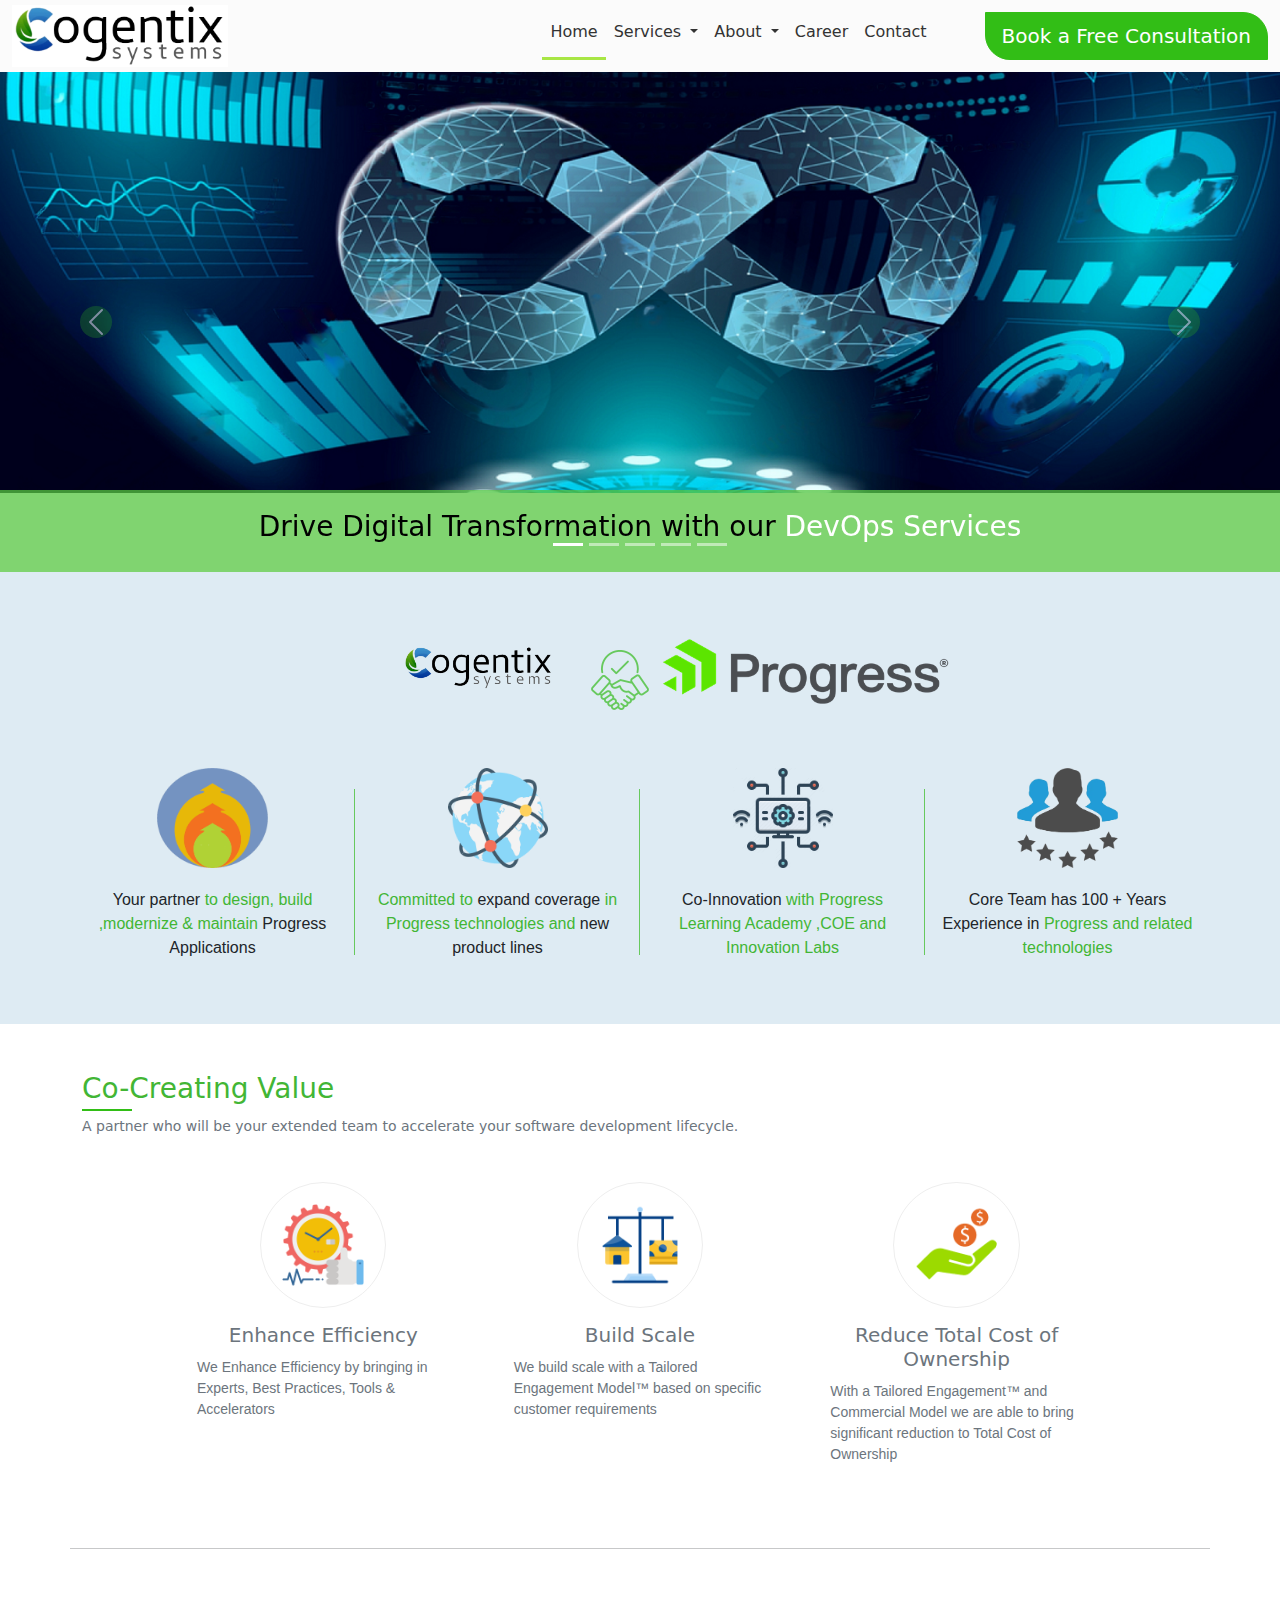
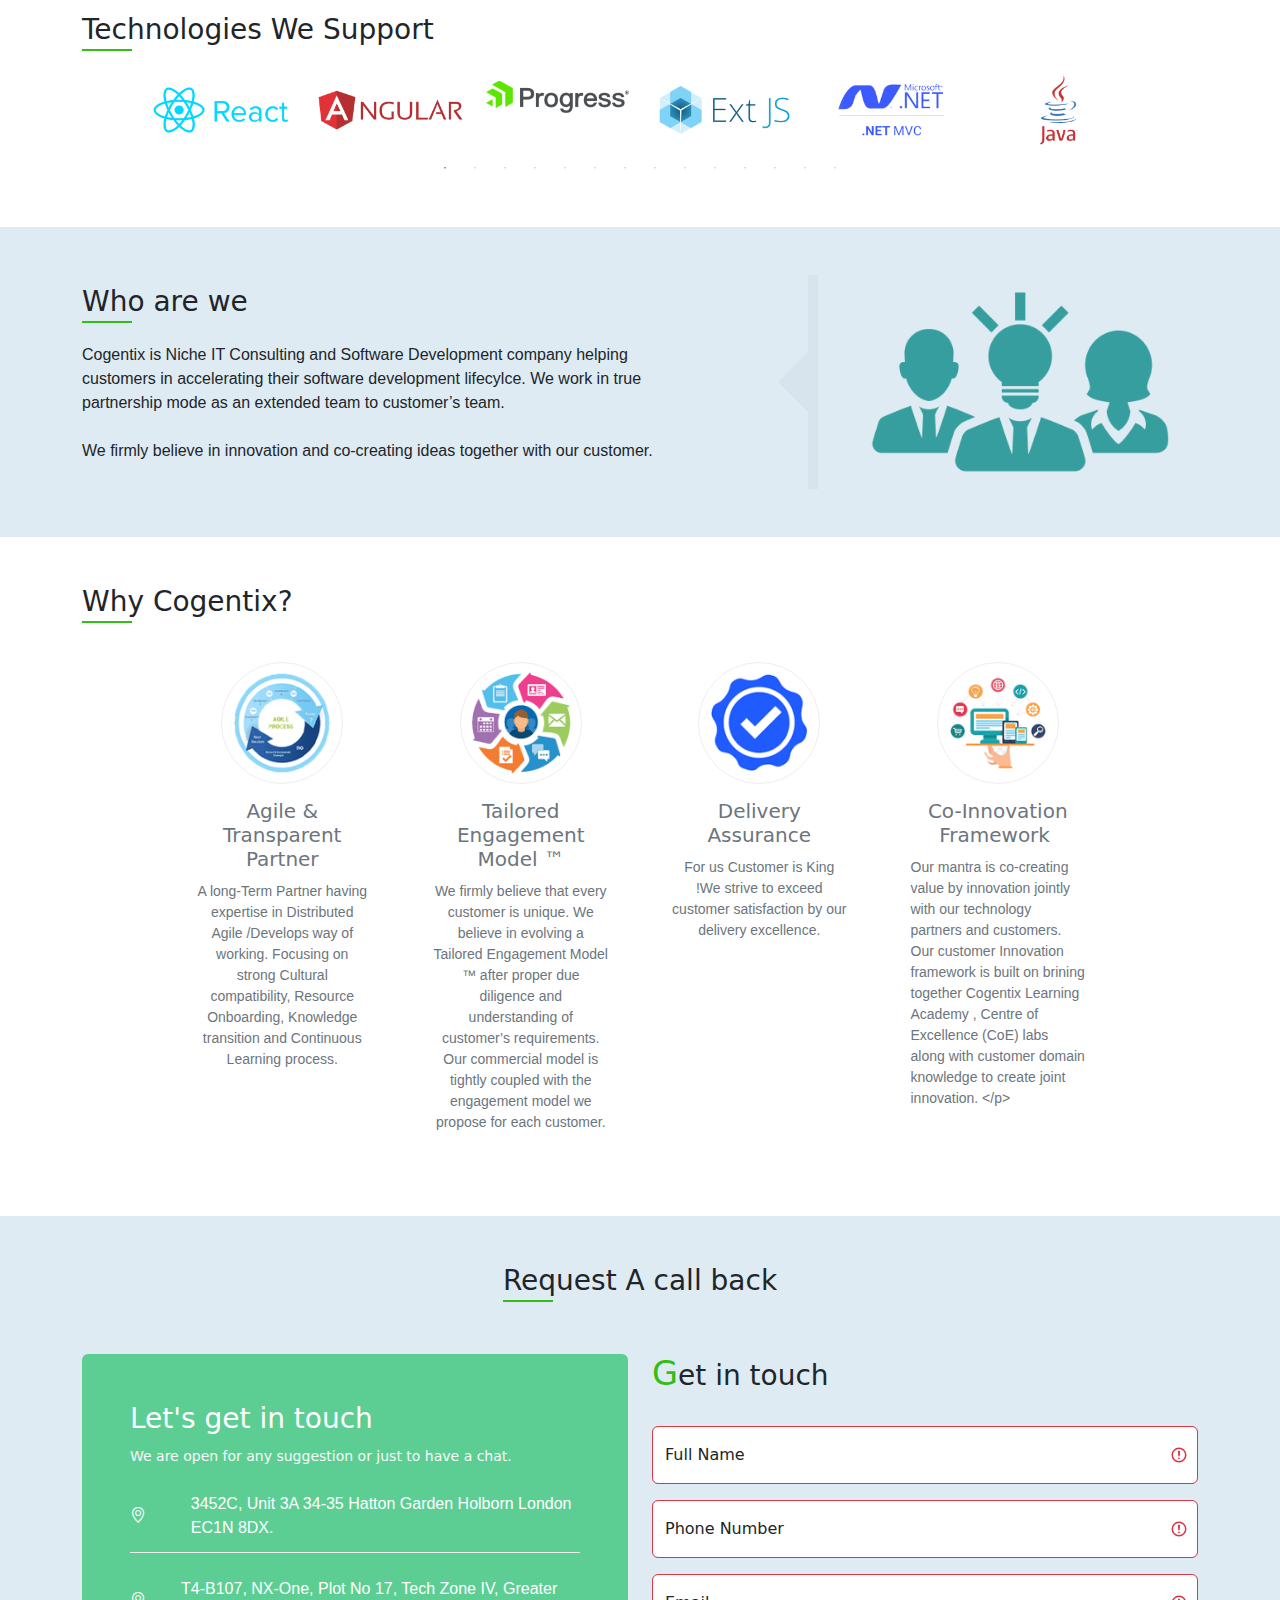
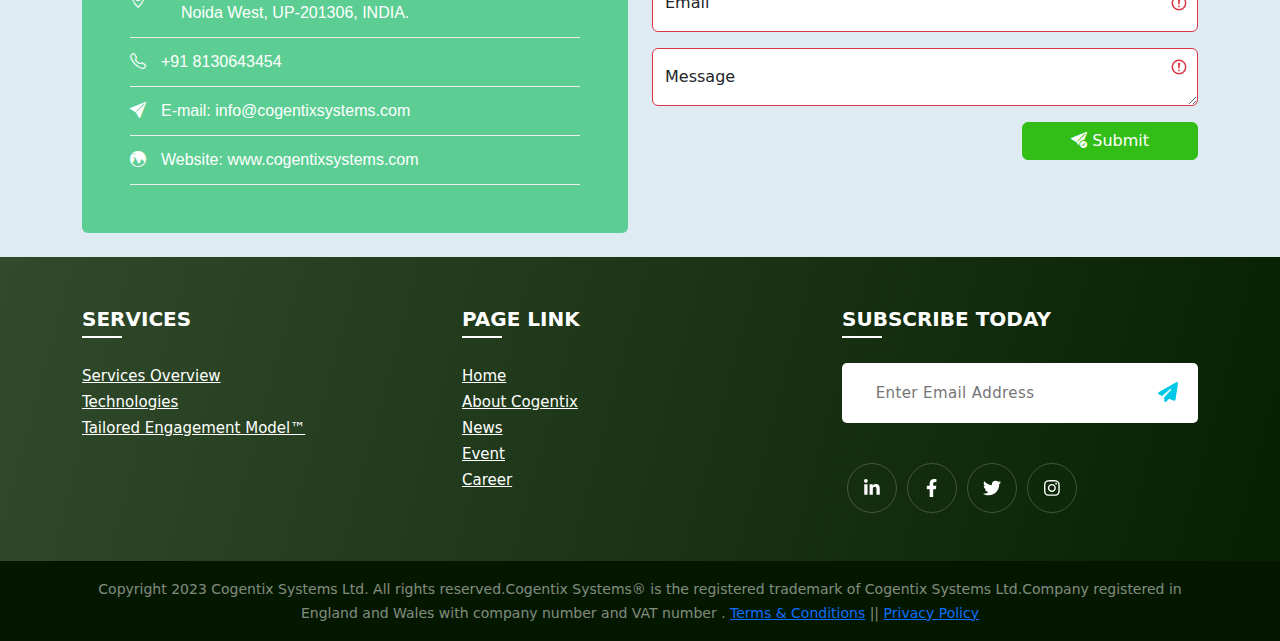
==== index.html @ 221a1fe3 "done" ====
<!DOCTYPE html>
<html lang="en">
  <head>
    <meta charset="UTF-8" />
    <meta name="viewport" content="width=device-width, initial-scale=1.0" />
    <meta property="og:locale" content="en_US" />
    <meta name="description" content="We are a leading software company specializing in providing cutting-edge solutions for businesses. Contact us today for innovative software development services.">
    <meta name="keywords" content="software company, software development, technology solutions, software solutions, software services">
    <meta name="keywords" content="We provides best services in Progress, react js, node js, Angular, Mongo Db, Sql Server, Ms Access, My Sql, Java, AWS, .net, Azure, Ext js, C# "/>
    <meta property="og:type" content="website" />
    <meta property="og:title" content="Web Design | Web Development | Outsourcing | Salesforce | New Delhi, India" />
    <meta property="og:description" content="We are a web design, web development, outsourcing company and Salesforce Administration and Development Services provider that continues to offer a comprehensive product line that includes E-business development, Web Designing, Offshore Outsourcing, Mobile Application Development, B2B Solutions, B2C Solutions, Software Development, E-commerce Solutions, Search Engine Optimization, E-marketing and Promotion Services and Software Consultancy." />
    <meta name="twitter:card" content="summary" />
    <meta name="twitter:description" content="We are a web design, web development, outsourcing company and Salesforce Administration and Development Services provider that continues to offer a comprehensive product line that includes E-business development, Web Designing, Offshore Outsourcing, Mobile Application Development, B2B Solutions, B2C Solutions, Software Development, E-commerce Solutions, Search Engine Optimization, E-marketing and Promotion Services and Software Consultancy." />
    <meta name="keywords" content="web application development"/>
    <meta name="keywords" content="web application development company"/>
    <meta name="keywords" content="digital consulting "/>
    <meta name="keywords" content="analytical consulting"/>
    <meta name="keywords" content="cloud development environments"/>
    <meta name="keywords" content="cloud app development"/>
    <meta name="keywords" content="application management lifecycle"/>
    <meta name="keywords" content="android app development company"/>
    <meta name="keywords" content="mobile app development company "/>
    <meta name="keywords" content="workforce management software"/>
    <meta name="keywords" content="ios app development"/>
    <link rel="icon" href="assets/images/C_logo.png" type="image/x-icon" />
    <link
      rel="stylesheet"
      type="text/css"
      href="assets/css/bootstrap.min.css"
    />
    <link
      rel="stylesheet"
      type="text/css"
      href="assets/css/sites_mainstyle.css"
    />
    <link
      rel="stylesheet"
      type="text/css"
      href="assets/css/bootstrap-icons.css"
    />
    <link rel="stylesheet" type="text/css" href="assets/css/all.min.css" />
    <link rel="stylesheet" type="text/css" href="assets/css/aos/aos.css" />

    <title>||Cogentix System||</title>
    <style>
      .nav-link {
        color: #333333 !important;
        border-bottom: 3px solid transparent;
      }
    </style>
  </head>
  
  <body>
    <div class="container-fluid">
      <div class="row">
        <div class="col-sm-12 p-0">
          <nav class="navbar navbar-expand-lg navbar-dark p-0 "
            style="background-color: #fbfbfb"
          >
            <div class="container-fluid">
              <a class="navbar-brand fw-bold" href="#">
                <img
                  class="logo-height"
                  src="./assets/images/logo.png"
                  alt=""
                />
              </a>
              <button
                class="navbar-toggler bg-secondary"
                type="button"
                data-bs-toggle="collapse"
                data-bs-target="#navbarSupportedContent"
                aria-controls="navbarSupportedContent"
                aria-expanded="false"
                aria-label="Toggle navigation"
              >
                <span class="navbar-toggler-icon"></span>
              </button>
              <div class="collapse navbar-collapse" id="navbarSupportedContent">
                <ul class="navbar-nav ms-auto mb-2 mb-lg-0">
                  <li class="nav-item">
                    <a class="nav-link active" aria-current="page" href="index.html"
                      >Home</a
                    >
                  </li>
                 
                  <li class="nav-item dropdown">
                    <a
                      class="nav-link dropdown-toggle"
                      href="#"
                      role="button"
                      data-bs-toggle="dropdown"
                      aria-expanded="false"
                    >
                      Services
                    </a>
                    <ul class="dropdown-menu dropdown-menu-end">
                      <li><a class="dropdown-item" href="services-overview.html">Services Overview </a></li>
                      <li>
                        <a class="dropdown-item" href="services-technologies.html">Technologies</a>
                      </li>
                      <li>
                        <a class="dropdown-item" href="services-tailored_Model.html">Tailored Engagement Model™</a>
                      </li>
                    </ul>
                  </li>
				   <li class="nav-item dropdown">
                    <a
                      class="nav-link dropdown-toggle"
                      href="#"
                      role="button"
                      data-bs-toggle="dropdown"
                      aria-expanded="false"
                    >
                      About
                    </a>
                    <ul class="dropdown-menu dropdown-menu-end">
                      <li><a class="dropdown-item" href="about-cogentix.html">About Cogentix</a></li>
                      <li>
                        <a class="dropdown-item" href="about-news.html">News</a>
                      </li>
                      <li>
                        <a class="dropdown-item" href="about-events.html">Events</a>
                      </li>
                    </ul>
                  </li>
                  <li class="nav-item" hidden>
                    <a class="nav-link" href="resources.html">Resources</a>
                  </li>
				   <li class="nav-item">
                    <a class="nav-link" href="career.html">Career</a>
                  </li>
                  <li class="nav-item">
                    <a class="nav-link" href="contact.html">Contact</a>
                  </li>
                  <li class="nav-item">
                    <a class="btn btn-success ml-50 btn-lg btn-radius" href="book_free_consultancy.html"
                      >Book a Free Consultation</a
                    >
                  </li>
                </ul>
              </div>
            </div>
          </nav>
        </div>
      </div>
      <div class="row">
        <div class="col-sm-12 p-0">
          <div id="demo" class="carousel slide" data-bs-ride="carousel">
            <!-- Indicators/dots -->
            <div class="carousel-indicators">
              <button
                type="button"
                data-bs-target="#demo"
                data-bs-slide-to="0"
                class="active"
              ></button>
              <button
                type="button"
                data-bs-target="#demo"
                data-bs-slide-to="1"
              ></button>
              <button
                type="button"
                data-bs-target="#demo"
                data-bs-slide-to="2"
              ></button>
              <button
                type="button"
                data-bs-target="#demo"
                data-bs-slide-to="3"
              ></button>
              <button
                type="button"
                data-bs-target="#demo"
                data-bs-slide-to="4"
              ></button>
            </div>

            <!-- The slideshow/carousel -->
            <div class="carousel-inner">
              <div class="carousel-item active">
                <img
                  src="assets/images/sld/devops.png"
                  alt="Los Angeles"
                  class="d-block"
                  style="width: 100%"
                />
                <div class="carousel-caption">
                  <h3>
                    Drive Digital Transformation with our
                    <span class="p-color"> DevOps Services</span>
                  </h3>
                </div>
              </div>
              <div class="carousel-item">
                <img
                  src="assets/images/sld/progres_banner.png"
                  alt="Chicago"
                  class="d-block"
                  style="width: 100%"
                />
                <div class="carousel-caption">
                  <h3>
                    Transform Progress Openedge Landscape with our ​
                    <span class="p-color"> Deep Expertise</span>
                  </h3>
                </div>
              </div>
              <div class="carousel-item">
                <img
                  src="assets/images/sld/Modernization.png"
                  alt="New York"
                  class="d-block"
                  style="width: 100%"
                />
                <div class="carousel-caption">
                  <h3>
                    Modernize your Software Application with our ​
                    <span class="p-color"> 4R Framework</span>
                  </h3>
                </div>
              </div>
              <div class="carousel-item">
                <img
                  src="assets/images/sld/cloud_banner.png"
                  alt="New York"
                  class="d-block"
                  style="width: 100%"
                />
                <div class="carousel-caption">
                  <h3>
                  Accelerate your  Cloud ​
                    <span class="p-color"> Transition & Adoption </span>
                  </h3>
                </div>
              </div>
              <div class="carousel-item">
                <img
                  src="assets/images/sld/data_actionable.png"
                  alt="New York"
                  class="d-block"
                  style="width: 100%"
                />
                <div class="carousel-caption">
                  <h3>
                    Transform your data into 
                    <span class="p-color"> ​Actionable Insights</span>
                  </h3>
                </div>
              </div>
            </div>

            <!-- Left and right controls/icons -->
            <button
              class="carousel-control-prev"
              type="button"
              data-bs-target="#demo"
              data-bs-slide="prev"
            >
              <span class="carousel-control-prev-icon"></span>
            </button>
            <button
              class="carousel-control-next"
              type="button"
              data-bs-target="#demo"
              data-bs-slide="next"
            >
              <span class="carousel-control-next-icon"></span>
            </button>
          </div>
        </div>
      </div>
        <div class="row" style="background-color: #deebf3;">
          <div class="col-sm-12">
            <div class="container">
              <div class="row py-5">
                <div class="col-lg-6 col-sm-10 m-auto ">
                  <div class="progress-section">
                    <div>
                      <img src="assets/images/c-logo.png" height="80px" alt="c-logo">
                    </div>
                    <div>
                      <img class="hand-s" src="assets/images/hand.png" height="60px" alt="c-logo">
                    </div>
                    <div>
                      <img src="assets/images/progress.png" height="100px" alt="c-logo">
                    </div>
                  </div>
                </div>
                <div class="col-sm-12 m-auto pt-5">
                  <div class="row">
                    <div class="col-lg-3 col-sm-12 bord-rig">
                      <div class="boxs-p">
                        <img src="assets/images/adopting.png" height="100px" alt="adp">
                        <p>
						Your partner <span>to design, build ,modernize & maintain</span> Progress Applications
                        </p>
                      </div>
                    </div>
                    <div class="col-lg-3 col-sm-12 bord-rig">
                      <div class="boxs-p">
                        <img src="assets/images/expandcoverage.png" height="100px" alt="adp">
                        <p>
						<span>Committed to</span> expand coverage <span>in Progress technologies and</span> new product lines
						

                        </p>
                      </div>
                    </div>
                    <div class="col-lg-3 col-sm-12 bord-rig">
                      <div class="boxs-p">
                        <img src="assets/images/digitalofferings.png" height="100px" alt="adp">						
                        <p>						
						Co-Innovation <span>with Progress Learning Academy ,COE and Innovation Labs</span>
					  
                        </p>
                      </div>
                    </div>
                    <div class="col-lg-3 col-sm-12">
                      <div class="boxs-p">
                        <img src="assets/images/Core Team.png" height="100px" alt="adp">
                        <p>
						Core Team has 100 + Years Experience  in <span> Progress and related technologies</span>
                        </p>
                      </div>
                    </div>
                  </div>
                </div>
              </div>
            </div>
          </div>
        </div>

      <div class="row">
        <div class="col-sm-12 p-0">
          <div class="container">
            <div class="row">
              <div class="col-sm-12">
                <div class="overlay-text1">
                    <div class="row">
                        <div class="col-sm-12">
                          <h3 class="heading-style pt-5" style="color:#42b635;">Co-Creating Value</h3>
                          <small class="text-secondary">A partner who will be your extended team to accelerate  your software development lifecycle.</small>
                            <h3 class="text-center py-5 text-secondary d-none">
                              <span class="heading-style"> A partner who will be your extended team to accelerate  your software development lifecycle. <br>
                               <p style="color:#42b635;"> Co-Creating Value</p> </span></h3>
                        </div>
                        <div class="col-lg-10 col-sm-10 m-auto pt-4">
                            <div class="row">
                                <div class="col-lg-4 col-sm-12">
                                    <div class="boxes">
                                        <img src="assets/images/EnhanceEfficiency.png" alt="">
                                        <h4>Enhance Efficiency</h4>
                                        <p>We Enhance Efficiency by bringing in Experts, Best Practices, Tools & Accelerators​</p>
                                    </div>
                                </div>
                                <div class="col-lg-4 col-sm-12">
                                    <div class="boxes">
                                        <img src="assets/images/Build-Scale.png" alt="">
                                        <h4>Build Scale</h4>
                                        <p>We build scale with a Tailored Engagement Model™ based on specific customer requirements​</p>
                                    </div>
                                </div>
                                <div class="col-lg-4 col-sm-12">
                                    <div class="boxes">
                                        <img src="assets/images/ReduceTotalCostOwnership.png" alt="">
                                        <h4>Reduce Total Cost of Ownership</h4>
                                        <p>With a Tailored Engagement™ and Commercial Model we are able to bring significant reduction to Total Cost of Ownership​</p>
                                    </div>
                                </div>
                            </div>
                        </div>
                    </div>
                </div>
              </div>
            </div>
          </div>
        </div>
      </div>
	  
      <div class="row" >
        <div class="col-sm-12 p-0">
          <div class="container py-5">
            <div class="row">
                <hr/>
              <div class="col-lg-12 col-sm-12 pt-5">
			    <h3 class="mb-4"><span class="heading-style">Technologies We Support</span></h3>
                 <div class="slider">
                              <img src="assets/images/reactjs_logo.png" />
                              <img src="assets/images/angular_logo.png" />
                              <img src="assets/images/progress.png" />
                              <img src="assets/images/ext.png" />
                              <img src="assets/images/net.png" />
                              <img src="assets/images/java1.png" />
                              <img src="assets/images/azure.png" />
                              <img src="assets/images/aws.png" />
                              <img src="assets/images/nodejs (1).png" />
                              <img src="assets/images/MongoDB (1).png" />
                              <img src="assets/images/Mysql1.png" />
                              <img src="assets/images/netcore.png" />
                              <img src="assets/images/ms-sql.png" />
                              <img src="assets/images/oracle.png" />
                          </div>
              </div>
              <div class="col-lg-12 col-sm-12 m-auto" hidden>
                <h3 class="mb-4"><span class="heading-style">Our Services</span></h3>
                <img src="assets/images/our-services.PNG" width="100%" alt="">
              </div>
			  
			  
			  
			  
            </div>
        </div>
        </div>
      </div>

      <div class="row" style="background-color: #deebf3;">
        <div class="col-sm-12 p-0">
          <div class="container py-5">
            <div class="row">
                <div class="col-lg-4 col-sm-12 order-last">
                    <img src="assets/images/whoweare.png" width="100%" alt="Wh- we are">
                </div>
              <div class="col-lg-8 col-sm-12 ">
                <div class="whoweare-content">
                    <h3 class="mb-4"><span class="heading-style">Who are we </span></h3>
                    <div class="row">
                      <div class="col-xl-10 col-lg-10 col-md-10 col-sm-10">
                        <p>Cogentix is Niche IT Consulting and Software Development company helping customers in accelerating their software 
                          development lifecylce. We work in true partnership mode as an extended team to customer’s team.​
                                        <br/><br/>
                                        We firmly believe in innovation and co-creating ideas together with our customer.</p>
                      </div>
                    </div>
                    
                </div>
              </div>
              
            </div>
        </div>
        </div>
      </div>

      <div class="row py-5">
        <div class="col-sm-12">
          <div class="container">
            <div class="row">
              <div class="col-lg-12 col-sm-12 m-auto">
                <h3 class="mb-4"><span class="heading-style">Why Cogentix?</span></h3>
        
        
         <div class="col-lg-10 col-sm-10 m-auto">
                            <div class="row">
                                <div class="col-lg-3 col-sm-12">
                                    <div class="boxes_why">
                                        <img src="assets/images/why-agile.png" alt="">
                                        <h4>Agile & Transparent Partner</h4>
                                        <p class="text-center">A long-Term Partner having expertise in  Distributed Agile /Develops way of working. Focusing on  strong Cultural compatibility, Resource Onboarding, Knowledge transition  and Continuous Learning process.</p>
                                    </div>
                                </div>
                                <div class="col-lg-3 col-sm-12">
                                    <div class="boxes_why">
                                        <img src="assets/images/why-trailed.png" alt="">
                                        <h4>Tailored Engagement Model ™</h4>
                                        <p class="text-center">We firmly believe that every customer is unique. We believe in evolving a Tailored Engagement Model ™ after proper due diligence  and  understanding of customer’s requirements. Our commercial model is tightly coupled with the  engagement model we propose for each customer.​</p>
                                    </div>
                                </div>
                                <div class="col-lg-3 col-sm-12">
                                    <div class="boxes_why">
                                        <img src="assets/images/why-delivery.png" alt="">
                                        <h4>Delivery Assurance​</h4>
                                        <p class="text-center">For us Customer is King !We strive to exceed customer satisfaction by our delivery excellence.
                    </p>
                                    </div>
                                </div>
                 <div class="col-lg-3 col-sm-12">
                                    <div class="boxes_why">
                                        <img src="assets/images/why-flexible.png" alt="">
                                        <h4>Co-Innovation Framework ​</h4>
                                        <p>Our mantra is co-creating value by innovation jointly with our technology partners and customers.  Our customer Innovation  framework is built on brining together Cogentix Learning Academy , Centre of  Excellence (CoE) labs  along with customer domain knowledge to create joint innovation.​ <​/p>
                                    </div>
                                </div>
                            </div>
                        </div>
              </div>
            </div>
          </div>
        </div>
        
        
      </div>
	 
	  
      <div class="row" style="background-color: #deebf3;" hidden> 
        <div class="col-sm-12 p-0">
          <div class="container py-5">
            <div class="row">
                <div class="col-sm-12">
                    <h3 class="text-center  mb-5"><span class="heading-style">What Clients Says<span></span></h3>
                </div>
              <div class="col-lg-10 col-sm-12 m-auto">
                    <div class="client-sy-left">
                        <div class="card bg-light shadow mb-4">
                            <div class="card-body">
                            <div class="client-sy-left-content">
                                <p class="mb-0 text-secondary">Congentics system greatest strengths versus other solutions I’ve used is its simplicity and ease of customization, which lets companies create the perfect workflow for their unique situations. Their inventory system is very robust and easy to use and will recommend this to every medium to small scale organization. <br/><br/>
                                    <span class="text-secondary" style="font-size: 20px;">Founder, Navbhu Cares</span>
                                </p>
                                
                                <img src="assets/images/NavbhucareAvatar.jpeg" alt="">
                            </div>
                        </div>
                        </div>
                    </div>
                    <div class="client-sy-right">
                        <div class="card shadow mb-4">
                            <div class="card-body">
                            <div class="client-sy-right-content">
                                <p class="mb-0 text-secondary">Your understanding, knowledge of the entire software development lifecycle and the proactiveness that you showed in helping us get our project completed on time was very impressive and most importantly within budget and time. I have no hesitation in recommending Congentics system to future clients for their requirements. <br/><br/>
                                    <span class="text-secondary" style="font-size: 20px;">CEO, Ask Systems</span>
                                </p>
                                
                                <img src="assets/images/AskmeAvatar.jpeg" alt="">
                            </div>
                        </div>
                    </div>
                    </div>
                    <div class="client-sy-left">
                        <div class="card bg-light shadow mb-4">
                            <div class="card-body">
                            <div class="client-sy-left-content">
                                <p class="mb-0 text-secondary">We have been very impressed with the flexibility and dedication that has shown towards our assignment. The communication between both the teams was exceptional considering the difference in geographies and time. They helped us avoid any errors and delays and made the working experience memorable. <br/><br/>
                                    <span class="text-secondary" style="font-size: 20px;">MD, Famo Interiors</span>
                                </p>
                                
                                <img src="assets/images/famoInteriorsAvatar.png" alt="">
                            </div>
                        </div>
                        </div>
                    </div>
              </div>
              
            </div>
        </div>
        </div>
      </div>

     
 <div class="row" style="background-color: #deebf3;">
          <div class="col-sm-12 p-0">
            <div class="container">
              <div class="row">
                <div class="col-sm-12 py-5">
                  <h3 class="text-center">
                    <span class="heading-style"> Request A call back</span>
                  </h3>
                </div>
                <div class="col-lg-6 col-sm-6  mb-4">
                  <div class="p-5" style="background-color: #5cce93;border-radius: 6px;color: #fff;">
                  <h3>Let's get in touch</h3>
                  <small class="text-light">We are open for any suggestion or just to have a chat.</small>
                  <div class="text-content pt-4">
                    <div class="text-icon" style="width: 55px;"> <i title="London Address" class="bi bi-geo-alt"></i></div>
                    <div>
                        <p class="mb-0" title="London Address">3452C, Unit 3A 34-35 Hatton Garden Holborn London EC1N 8DX. </p>
                    </div>
                </div>
				<div class="text-content pt-4">
                    <div class="text-icon" style="width: 55px;"> <i title="India Address" class="bi bi-geo-alt"></i></div>
                    <div>
                        <p class="mb-0" title="India Address">T4-B107, NX-One, Plot No 17, Tech Zone IV, Greater Noida West, UP-201306, INDIA. </p>
                    </div>
                </div>
                <div class="text-content">
                  <div class="text-icon"> <i class="bi bi-telephone"></i> </div>
                  <div>
                      <p class="mb-0">+91 8130643454</p>
                  </div>
              </div>
              <div class="text-content">
                <div class="text-icon"> <i class="bi bi-send-fill"></i> </div>
                <div>
                    <p class="mb-0">E-mail: info@cogentixsystems.com</p>
                </div>
            </div>
            <div class="text-content">
              <div class="text-icon"> 
                <i class="bi bi-globe-central-south-asia"></i> </div>
              <div>
                  <p class="mb-0">Website: www.cogentixsystems.com</p>
              </div>
          </div>
                </div>
              </div>
                <div class="col-lg-6 col-sm-6 pb-5">
                  <h3 class="header-style pb-4">Get in touch</h3>
                  <form   class="was-validated" action= "send-mail.php" method= "POST"> 
                    <div class="form-floating mb-3" id="divThankyou" hidden>
                      <b> Thankyou for submitting details</b>
                    </div>
                    
                    <div class="form-floating mb-3" id="divFullname">
                      <input type="text" class="form-control" id="fullname" placeholder="Enter Full Name" name="fullname" required>
                      <label for="fullname">Full Name</label>
                    </div>

                    <div class="form-floating mb-3 mt-3" id="divPhone">
                      <input type="number" class="form-control" id="phoneno" placeholder="Enter Phone Number" name="phoneno" required>
                      <label for="phoneno">Phone Number</label>
                    </div>

                    <div class="form-floating mb-3 mt-3" id="divEmail">
                      <input type="text" class="form-control" id="email" placeholder="Enter email" name="email" required>
                      <label for="email">Email</label>
                    </div>
                    
                    <div class="form-floating mt-3 mb-3"  id="divMessage">
                      <textarea  class="form-control" rows="5" id="message" placeholder="Enter Message" name="message" required></textarea>
                      <label for="message">Message</label>
                    </div>
                    <div class="form-floating mt-3 mb-3" id="divSubmit">
                      <button onclick="hide()" class="btn btn-success px-5 float-end"> <i class="bi bi-send-check-fill"></i> Submit</button>
                    </div>
                  </form>
                </div>              
              </div>
                </div>
                </div>
                </div>
            
            
                <div class="row bg-secondary">
                  <div class="col-sm-12 p-0">
                  <div class="footer">
                          <div class="container">     
                              <div class="row">                       
                                  <div class="col-lg-4 col-sm-4 col-xs-12">
                                      <div class="single_footer">
                                          <h4>Services</h4>
                                          <ul>
                                            <li><a href="services-overview.html">Services Overview </a></li>
                                            <li>
                                              <a href="services-technologies.html">Technologies</a>
                                            </li>
                                            <li>
                                              <a href="services-tailored_Model.html">Tailored Engagement Model™</a>
                                            </li>
                                              
                                          </ul>
                                      </div>
                                  </div>
                                  <div class="col-md-4 col-sm-4 col-xs-12">
                                      <div class="single_footer single_footer_address">
                                          <h4>Page Link</h4>
                                          <ul>
                                              <li><a href="index.html">Home</a></li>
                                              <li><a href="about-cogentix.html">About Cogentix</a></li>
                                              <li><a href="about-news.html">News</a></li>
                                              <li><a href="about-events.html">Event</a></li>
											   <li><a href="career.html">Career</a></li>
                                          </ul>
                                      </div>
                                  </div>
                                  <div class="col-md-4 col-sm-4 col-xs-12">
                                      <div class="single_footer single_footer_address">
                                          <h4>Subscribe today</h4>
                                          <div class="signup_form">                           
                                              <form action="#" class="subscribe">
                                                  <input type="text" class="subscribe__input" placeholder="Enter Email Address"/>
                                                  <button type="button" class="subscribe__btn"><i class="fas fa-paper-plane"></i></button>
                                              </form>
                                          </div>
                                      </div>
                                      <div class="social_profile">
                                          <ul>
                                               <li><a href="https://www.linkedin.com/in/cogentix-systems-21a073281/" target=”_blank”><i class="fab fa-linkedin-in"></i></a></li>
                                              <li><a href="https://www.facebook.com/CogentixSystems/" target=”_blank”><i class="fab fa-facebook-f"></i></a></li>
                                              <li><a href="https://twitter.com/cogentixsystems/" target=”_blank”><i class="fab fa-twitter"></i></a></li>                                            
                                              <li><a href="https://www.instagram.com/cogentixsystems/" target=”_blank”><i class="fab fa-instagram"></i></a></li>
                                          </ul>
                                      </div>                          
                                  </div>       
                                </div>        
                          </div>                        
                          <div class="row mx-0 mt-5" style="background-color: #041800;">
                            <div class="col-sm-12 p-0">
                              <div class="container">
                                <div class="row">
                                  <div class="col-sm-12 py-3 text-white-50 text-center">
                                    <small>
                                      Copyright 2023 Cogentix Systems Ltd. All rights reserved.​Cogentix Systems® is the registered trademark of Cogentix Systems Ltd.​Company registered in England and Wales with company number ​and VAT number .​ <a href="term&condition.html">Terms & Conditions</a> || <a href="privacy_policy.html">Privacy Policy</a> 
                                    </small>
                                  </div>
                                </div>
                              </div>
                            </div>
                          </div>
                      </div>
                    </div>
                   </div>
                
    </div>
    <!-- All SCripts  -->
    <script type="text/javascript" src="assets/js/jquery.min.js"></script>
    <script
      type="text/javascript"
      src="https://cdnjs.cloudflare.com/ajax/libs/jquery/3.6.0/jquery.min.js"
    ></script>
    <script type="text/javascript" src="assets/js/bootstrap.min.js"></script>
    <script type="text/javascript" src="assets/js/all.min.js"></script>
    <script type="text/javascript" src="assets/css/aos/aos.js"></script>
    <script type="text/javascript" src="assets/js/slick.js"></script>
    <script type="text/javascript">
      $(document).ready(function () {
        $(window).scroll(function () {
          if ($(this).scrollTop() > 300) {
            $(".navbar").addClass("fixed-top shadow");
            $(".logo-height").addClass("logo-height-scroll")
          } else {
            $(".navbar").removeClass("fixed-top shadow");
            $(".logo-height").removeClass("logo-height-scroll")
          }
        });
      });
    </script>
    <script type="text/javascript">
      $(document).ready(function () {
              // jQuery(function ($){
                                  
                  $(" nav ul a")
                  .click(function (e) {
                      var link = $(this);
  
                      var item = link.parent("li");
  
                      if (item.hasClass("active")) {
                          item.addClass("active").children("a").removeClass("active");
                      } else {
                          item.addClass("active").children("a").addClass("active");
                      }
  
                      if (item.children("ul").length > 0) {
                          var href = link.attr("href");
                          link.attr("href", "#");
                          setTimeout(function () {
                              link.attr("href", href);
                          }, 300);
                          e.preventDefault();
                      }
                  })
                  .each(function () {
                      var link = $(this);
                      if (link.get(0).href === location.href) {
                          link.addClass("active").parents("li").addClass("active");
                          return false;
                      }
                  });
  
                 
                  
          });
     
  </script>

  <script>
    jQuery(document).ready(function($) {
      $('.slider').slick({
        dots: true,
        infinite: true,
        speed: 500,
        slidesToShow: 6,
        slidesToScroll: 1,
        autoplay: true,
        autoplaySpeed: 2000,
        arrows: true,
        responsive: [{
          breakpoint: 600,
          settings: {
            slidesToShow: 2,
            slidesToScroll: 1
          }
        },
        {
           breakpoint: 400,
           settings: {
              arrows: false,
              slidesToShow: 1,
              slidesToScroll: 1
           }
        }]
    });
});

  </script>
    <!-- HOME SLIDER  -->
  </body>
</html>
---- assets/css/sites_mainstyle.css ----
/* Top Navbar CSS  */
.p-color{
    color: #fff !important; 
}
.nav-link {
    color: #333333 !important;
    border-bottom: 3px solid transparent;
  }
  /* .navbar-nav .nav-link.active, .navbar-nav .show>.nav-link {
    color: #a8e645 !important;
    border-bottom: 3px solid;
} */
.nav-link:focus, .nav-link:hover {
  color: #a8e645 !important;
}
  .dropend .dropdown-toggle {
    color: salmon !;
    margin-left: 1em;
  }
  .dropdown-item:hover {
    background-color: #32be16;
    color: #7aff8c;
  }
  .dropdown .dropdown-menu {
    display: none;
  }
  .dropdown:hover > .dropdown-menu,
  .dropend:hover > .dropdown-menu {
    display: block;
    margin-top: 0.125em;
    margin-left: 0.125em;
  }
  .logo-height{
    height: 62px;
  }
  .logo-height-scroll{
    height: 60px;
  }
  .ml-50{
    margin-left: 50px;
  }
  .btn-success{
    background-color: #32be16;
    border-color: #32be16;
  }
  .btn-success :hover{
    background-color: #2dac14;
    border-color: #32be16;
  }
  .btn-radius{
    border-radius: 0px 25px;
  }
  .carousel-item {
    height: 500px;
}
.dropdown-item.active, .dropdown-item:active {
  background-color: #a8e645;
}
.carousel-item img{
  object-fit: cover;
}
  @media screen and (min-width: 769px) {
    .dropend:hover > .dropdown-menu {
      position: absolute;
      top: 0;
      left: 100%;
    }
    .dropend .dropdown-toggle {
      margin-left: 0.5em;
    }
    
  }
  .heading-style{
    position: relative;
  }
.heading-style::before{
    display: block;
    content: "";
    height: 2px;
    width: 50px;
    background-color: #32be16;
    position: absolute;
    bottom: -5px;
    left: 0px;
}
  /* SLIDER CSS  */
  .carousel-caption {
    position: absolute;
    right: 0%;
    bottom: 0rem;
    left: 0%;
    padding-top: 1.25rem;
    padding-bottom: 1.25rem;
    color: #000000;
    text-align: center;
    background-color: rgb(86 197 64 / 75%);
}
.carousel-control-next-icon, .carousel-control-prev-icon {
    background-color: rgba(50, 190, 22, 0.5);
    border-radius: 50px;
}
.overlay-text:before {
    position: absolute;
    content: '01';
    opacity: 0.03;
    font-size: 200px;
    left: 100px;
}

.overlay-text {
    position: relative;
}
.boxes {
    padding: 20px;
    transition: .3s ease-in-out;
    margin-bottom: 15px;
    min-height: 323px;
    width: 100%;
    text-align: center;
}
.boxes img{
    border: 1px solid #eee;
    border-radius: 50%;
    width: 50%;
    padding: 5px;
    margin: auto;
}
.boxes h4{
    color: #6c757d;
    text-align: center;
    margin-bottom: 10px;
    font-size: 20px;
    margin-top: 15px;
}
.boxes p{
    color: #6c757d;
    text-align: left;
    margin-bottom: 0px;
    font-size: 14px;
}
.boxes:hover{
    box-shadow: 0px 0px 20px 4px #ededed;
    border-radius: 12px;
    transition: .3s ease-in-out;
    transform: scale(1.05);
}
.boxes:hover img{
    background-color: #c4ffbc;
}
.boxes:hover h4{
    color: #2dac14;
}
.boxes:hover p{
    color: #252525;
}

.boxes_why {
    padding: 20px;
    transition: .3s ease-in-out;
    margin-bottom: 15px;
    min-height: 323px;
    width: 100%;
    text-align: center;
}
.boxes_why img{
    border: 1px solid #eee;
    border-radius: 50%;
    width: 70%;
    padding: 5px;
    margin: auto;
}
.boxes_why h4{
    color: #6c757d;
    text-align: center;
    margin-bottom: 10px;
    font-size: 20px;
    margin-top: 15px;
}
.boxes_why p{
    color: #6c757d;
    text-align: left;
    margin-bottom: 0px;
    font-size: 14px;
}
.boxes_why:hover{
    box-shadow: 0px 0px 20px 4px #ededed;
    border-radius: 12px;
    transition: .3s ease-in-out;
    transform: scale(1.05);
}
.boxes_why:hover img{
    background-color: #c4ffbc;
}
.boxes_why:hover h4{
    color: #2dac14;
}
.boxes_why:hover p{
    color: #252525;
}

.whoweare-content{
    display: flex;
    justify-content: center;
    align-items: left;
    height: 100%;
    flex-direction: column;
    border-right: 10px solid #d7e4ed;
    position:relative;
}
.whoweare-content:before {
  position: absolute;
  content: "";
  border-left: 30px solid #ff000000;
  border-right: 30px solid #d7e4ed;
  border-top: 30px solid #ffff0000;
  border-bottom: 30px solid #00800000;
  right: 0px;
}
.service-box-height{
    min-height: 50px !important;
    border-radius: 4px !important;
}
.client-sy-left{
    float: left;
    width: 80%;
    transition: .3s ease-in-out;
}
.client-sy-right{
    float: right;
    width: 80%;
    transition: .3s ease-in-out;
}
.client-sy-right:hover, .client-sy-left:hover{
    transition: .3s ease-in-out;
    transform: scale(1.05);
}
.client-sy-left-content{
    display: flex;
    justify-content: space-around;
    flex-direction: row;
    align-items: center;
}
.client-sy-left-content img{
    width: 80px;
    height: 80px;
    border-radius: 50%;
    box-shadow: 0px 4px 0px #32be16;
    margin-left: 25px;
}
.client-sy-right-content{
    display: flex;
    justify-content: space-around;
    flex-direction: row;
}
.client-sy-right-content img{
    width: 80px;
    height: 80px;
    border-radius: 50%;
    box-shadow: 0px 4px 0px #32be16;
    margin-left: 25px;
}
@media (max-width:767px){
    .ml-50{
        margin-left: 0px;
      }
      .carousel-caption {
        background-color: rgb(86 197 64 / 80%);
    }
    .order-last {
        order: revert !important;
    }
    .client-sy-left, .client-sy-right{
        float: left;
        width: 100%;
    }

.carousel-item {
    height: 350px;
    position:relative;
    width: 100%;
}
.carousel-item img{
  width: 100%;
  object-fit:cover;
  height: 350px;
}
}



/*  Team Starts */
.team-members {
	transform: rotate(-45deg);
}
.team-members li > div {
	float: left;
	width: 20%;
}

.team-members li:nth-child(2) > div:first-child {
	margin-left: 20%;
}

.team-members li:last-child > div:first-child {
	margin-left: 40%;
}

.member-details > div {
	background-color: #ddd;
	margin: 5px;
}
.member-details img {
	transform: rotate(45deg) translate(0, 15px) scale(1.2);
	display: block;
	width: 100%;
	height: 100%;
}

/* hover content - style */
.member-details > div {
	position: relative;
	overflow: hidden;
}

.member-info {
	position: absolute;
	top: 50%;
	transform: rotate(45deg) translate(-12px, 15px);
	left: 0;
	right: 0;
	z-index: 2;
	text-align: center;
}

.member-info h3,
.member-info p {
	margin: 0;
	color: #fff;
	position: relative;
	opacity: 0;
	visibility: hidden;
}

.member-info h3 {
	text-transform: uppercase;
	font-size: 14px;
	font-weight: 400;
	top: -100px;
}

.member-info p {
	font-weight: 300;
	font-size: 12px;
	bottom: -150px;
}

.member-details > div:after {
	content: '';
	background-image: linear-gradient(45deg, rgba(228, 82, 69, .8) 50%, transparent 50%);
	position: absolute;
	top: 0;
	bottom: 0;
	left: 0;
	right: 0;
	z-index: 1;
	opacity: 0;
	visibility: hidden;
}

/* hover content - onhover */
.member-details *,
.member-details > div:after {
	cursor: pointer;
	transition: all .4s ease;
}

.member-details:hover *,
.member-details:hover > div:after {
	opacity: 1;
	visibility: visible;
}

.member-details:hover .member-info h3 {
	top: 0;
}

.member-details:hover .member-info p {
	bottom: 0;
}

/* Team overview */
.team-overview {
	padding-right: 15px;
}
.team-overview h2 {
	text-transform: uppercase;
	font-size: 22px;
	font-weight: 700;
	margin-bottom: 5px;
}

.team-overview > a {
	margin-bottom: 30px;
	display: block;
}

.team-overview > a:before {
	content: '';
	width: 10px;
	height: 2px;
	position: relative;
	top: -3px;
	margin-right: 5px;
	background-color: #ccc;
	display: inline-block;
}


/* For centering elements - optional - Can use table,tablecell instead */
.flex-center {
	display: flex;
	flex-direction: row;
	justify-content: center;
	align-items: center;
}

.flex-center > div:first-child {
	order: 2;
}

/* RESPONSIVE */
@media only screen and (max-width : 992px) {
	.sm-no-flex {
		display: block;
	}
	.sm-no-float {
		float: none !important;
	}
	.sm-text-center {
		text-align: center;
	}
}

@media only screen and (max-width : 550px) {
	.team-members li {
		text-align: center;
	}
	.team-members li > div {
		float: none;
		display: inline-block;
		width: 30%;
		margin: 0 !important;
	}
	.team-members {
		transform: rotate(0);
	}
	.member-details img {
		transform: rotate(0) translate(0, 0);
	}
	.team-overview {
		padding: 15px;
	}
	
}

@media only screen and (max-width : 399px) {
	.team-members li > div {
		width: 48%;
	}
}

/* extra */
.copyright {
	text-align: center;
	margin-top: 30px;
	font-size: 1.6rem;
	background-color: #eee;
}
.copyright a {
	display: inline-block;
	padding: 10px 2px;
}
.upwork {
	color: #37a000;
}
.upwork:after {
	content: '/';
	margin-left: 10px;
}
.fiverr {
	color: #1dbf73;
}
.progress-section{
  display: flex;
  justify-content: space-around;
  align-items: center;
}
.bord-rig {
  height: 100%;
  position: relative;
  z-index: 1;
}
.bord-rig:before {
  content: "";
  position: absolute;
  right: 0px;
  top: 10%;
  height: 80%;
  width: 1px;
  border-right: 1px solid #67c95d;
}
.boxs-p {
  text-align: center;
  margin-bottom: 15px;
}
.boxs-p img {
  margin-bottom: 20px;
  transition: .3s ease-in-out;
}
.boxs-p:hover img {
  box-shadow: 0px 0px 4px 0px #333;
  border-radius: 50px;
  transition: .3s ease-in-out;
    transform: scale(1.05);
}
.boxs-p p span{
  color: #42b635;
}
.boxs-p:hover p {
  color: #67c95d;
  transition: .3s ease-in-out;
}
.header-style::first-letter{
  color: #32be16;
  font-size: 120%;
}
.page-header-st{
  background: url(../images/page-header-bg.jpg);
  width: 100%;
  height: 200px;
  object-fit: cover;
  background-size: cover;
  opacity: 0.6;
  display: flex;
  justify-content: flex-start;
  align-items: center;  
}
li.active {
  color: #a8e645 !important;
  border-bottom: 3px solid;
}
@media (max-width:767px) {
  .progress-section{
    flex-direction: column;
  }
 
  .bord-rig {
    width: 100%;
  }
}
/* FOOTER  */
@media (max-width:450px){
  .progress-section{
   text-align: center;
  }
  .progress-section img{
    width: 100%;
    height: auto;
  }
  .overlay-text:before {
    left: 0px;
}
.logo-height {
  height: 50px;
}
.hand-s{
  height:60px !important;
  margin-top: 20px;
}
}
section {
  padding: 60px 0;
 /* min-height: 100vh;*/
}
.footer {
  background: linear-gradient(105deg,#314a2c ,#052000);
  padding-top: 50px;
  padding-bottom: 0px;
}
/*END FOOTER SOCIAL DESIGN*/
/* .single_footer{} */
@media only screen and (max-width:768px) { 
.single_footer{margin-bottom:30px;}
}
.hand-s{
  margin-top: 20px;
}
.single_footer h4 {
color: #fff;
margin-top: 0;
margin-bottom: 25px;
font-weight: 700;
text-transform: uppercase;
font-size: 20px;
}
.single_footer h4::after {
content: "";
display: block;
height: 2px;
width: 40px;
background: #fff;
margin-top: 5px;
}
.single_footer p{color:#fff;}
.single_footer ul {
margin: 0;
padding: 0;
list-style: none;
}
.single_footer ul li a {
color: #fff;
-webkit-transition: all 0.3s ease 0s;
transition: all 0.3s ease 0s;
line-height: 26px;
font-size: 15px;
text-transform: capitalize;
}
.single_footer ul li a:hover { color: #7aff8c; }

.single_footer_address ul li{color:#fff;}
.single_footer_address ul li span {
font-weight: 400;
color: #fff;
line-height: 28px;
}
.contact_social ul {
list-style: outside none none;
margin: 0;
padding: 0;
}

/*START NEWSLETTER CSS*/
.subscribe {
display: block;
position: relative;
margin-top: 15px;
width: 100%;
}
.subscribe__input {
background-color: #fff;
border: medium none;
border-radius: 5px;
color: #333;
display: block;
font-size: 15px;
font-weight: 500;
height: 60px;
letter-spacing: 0.4px;
margin: 0;
padding: 0 150px 0 20px;
text-align: center;
text-transform: capitalize;
width: 100%;
}
@media only screen and (max-width:768px) { 
.subscribe__input{padding: 0 50px 0 20px;}
}

.subscribe__btn {
background-color: transparent;
border-radius: 0 25px 25px 0;
color: #01c7e9;
cursor: pointer;
display: block;
font-size: 20px;
height: 60px;
position: absolute;
right: 0;
top: 0;
width: 60px;
}
.subscribe__btn i{transition: all 0.3s ease 0s;}
@media only screen and (max-width:768px) { 
.subscribe__btn{right:0px;}
}

.subscribe__btn:hover i{
color:#ff3666;
}
button {
padding: 0;
border: none;
background-color: transparent;
-webkit-border-radius: 0;
border-radius: 0;
}
/*END NEWSLETTER CSS*/

/*START SOCIAL PROFILE CSS*/
.social_profile {margin-top:40px;}
.social_profile ul{
list-style: outside none none;
margin: 0;
padding: 0;
}
.social_profile ul li{float:left;}
.social_profile ul li a {
text-align: center;
border: 0px;
text-transform: uppercase;
transition: all 0.3s ease 0s;
margin: 0px 5px;
font-size: 18px;
color: #fff;
border-radius: 30px;
width: 50px;
height: 50px;
line-height: 50px;
display: block;
border: 1px solid rgba(255,255,255,0.2);
}
@media only screen and (max-width:768px) { 
.social_profile ul li a{margin-right:10px;margin-bottom:10px;}
}
@media only screen and (max-width:480px) { 
.social_profile ul li a{
width:40px;
height:40px;
line-height:40px;
}
}
.social_profile ul li a:hover{
background:#7aff8c;
border: 1px solid #7aff8c;
color:#fff;
border:0px;
}
/*END SOCIAL PROFILE CSS*/
.copyright {
margin-top: 20px;
padding-top: 20px;
color:#fff;
font-size: 15px;
border-top: 1px solid rgba(255,255,255,0.4);
text-align: center;
}
.copyright a{color:#01c7e9;transition: all 0.2s ease 0s;}
.copyright a:hover{color:#ff3666;}

.text-content{
  display: flex;
    justify-content: flex-start;
    flex-direction: row;
    border-bottom: 1px solid #eee;
    align-items: center;
    gap: 15px;
    padding: 12px 0px 12px 0px;
}
.text-content h3{
  color: #32be16;
}




.slider {
  max-width: 1000px;
  margin: 0 auto;
}
.slick-slide {
  margin: 0 5px;
}
.slick-list {
  margin: 0px -5px 0px -5px;
}
button.slick-next, button.slick-next:hover {
  position: absolute;
  top: 41%;
  right: 54px;
  width: 47px;
  height: 75px;
  background-image: url("http://maggiesadler.com/wp-content/uploads/2015/10/left-right-arrow.png");
  background-size: 95px;
}
button.slick-prev, button.slick-prev:hover {
  position: absolute;
  top: 41%;
  left: 15px;
  z-index: 1;
  width: 47px;
  height: 75px;
  background-image: url("http://maggiesadler.com/wp-content/uploads/2015/10/left-right-arrow.png");
  background-size: 95px;
      background-position-x: right;
}
.slick-prev:before, .slick-next:before {
  font-size: 70px;
  color: #EA8496;
  line-height: inherit;
  font-weight: bold;
}
.slider img {
  height: auto;
}

/* Slick Slider Styles -- Provided by https://kenwheeler.github.io/slick/ */
/* Slider */
.slick-slider
{
    position: relative;

    display: block;

    -moz-box-sizing: border-box;
         box-sizing: border-box;

    -webkit-user-select: none;
       -moz-user-select: none;
        -ms-user-select: none;
            user-select: none;

    -webkit-touch-callout: none;
    -khtml-user-select: none;
    -ms-touch-action: pan-y;
        touch-action: pan-y;
    -webkit-tap-highlight-color: transparent;
}

.slick-list
{
    position: relative;

    display: block;
    overflow: hidden;

    margin: 0;
    padding: 0;
}
.slick-list:focus
{
    outline: none;
}
.slick-list.dragging
{
    cursor: pointer;
    cursor: hand;
}

.slick-slider .slick-track,
.slick-slider .slick-list
{
    -webkit-transform: translate3d(0, 0, 0);
       -moz-transform: translate3d(0, 0, 0);
        -ms-transform: translate3d(0, 0, 0);
         -o-transform: translate3d(0, 0, 0);
            transform: translate3d(0, 0, 0);
}

.slick-track
{
    position: relative;
    top: 0;
    left: 0;

    display: block;
}
.slick-track:before,
.slick-track:after
{
    display: table;

    content: '';
}
.slick-track:after
{
    clear: both;
}
.slick-loading .slick-track
{
    visibility: hidden;
}

.slick-slide
{
    display: none;
    float: left;

    height: 100%;
    min-height: 1px;
}
[dir='rtl'] .slick-slide
{
    float: right;
}
.slick-slide img
{
    display: block;
}
.slick-slide.slick-loading img
{
    display: none;
}
.slick-slide.dragging img
{
    pointer-events: none;
}
.slick-initialized .slick-slide
{
    display: block;
}
.slick-loading .slick-slide
{
    visibility: hidden;
}
.slick-vertical .slick-slide
{
    display: block;

    height: auto;

    border: 1px solid transparent;
}
.slick-arrow.slick-hidden {
    display: none;
}

/* Slider */
.slick-loading .slick-list
{
    background: #fff url('http://maggiesadler.com/wp-content/uploads/2015/10/ajax-loader.gif') center center no-repeat;
}

/* Icons */
@font-face
{
    font-family: 'slick';
    font-weight: normal;
    font-style: normal;

    src: url('file:///C:/Users/msadler/Desktop/slick-1.5.7/slick/fonts/slick.eot');
    src: url('file:///C:/Users/msadler/Desktop/slick-1.5.7/slick/fonts/slick.eot?#iefix') format('embedded-opentype'), url('file:///C:/Users/msadler/Desktop/slick-1.5.7/slick/fonts/slick.woff') format('woff'), url('file:///C:/Users/msadler/Desktop/slick-1.5.7/slick/fonts/slick.ttf') format('truetype'), url('file:///C:/Users/msadler/Desktop/slick-1.5.7/slick/fonts/slick.svg#slick') format('svg');
}
/* Arrows */
.slick-prev,
.slick-next
{
    font-size: 0;
    line-height: 0;

    position: absolute;
    top: 50%;

    display: block;

    width: 20px;
    height: 20px;
    margin-top: -10px;
    padding: 0;

    cursor: pointer;

    color: transparent;
    border: none;
    outline: none;
    background: transparent;
}
.slick-prev:hover,
.slick-prev:focus,
.slick-next:hover,
.slick-next:focus
{
    color: transparent;
    outline: none;
    background: transparent;
}
.slick-prev:hover:before,
.slick-prev:focus:before,
.slick-next:hover:before,
.slick-next:focus:before
{
    opacity: 1;
}
.slick-prev.slick-disabled:before,
.slick-next.slick-disabled:before
{
    opacity: .25;
}

.slick-prev:before,
.slick-next:before
{
    font-family: 'slick';
    font-size: 20px;
    line-height: 1;

    opacity: .75;
    color: white;

    -webkit-font-smoothing: antialiased;
    -moz-osx-font-smoothing: grayscale;
}

.slick-prev
{
    left: -25px;
}
[dir='rtl'] .slick-prev
{
    right: -25px;
    left: auto;
}
.slick-prev:before
{
    content: '';
}
[dir='rtl'] .slick-prev:before
{
    content: '';
    font-weight: bold;
    font-size: 20px;
}

.slick-next
{
    right: -25px;
}
[dir='rtl'] .slick-next
{
    right: auto;
    left: -25px;
}
.slick-next:before
{
    content: '';
}
[dir='rtl'] .slick-next:before
{
    content: '';
}

/* Dots */
.slick-slider
{
    margin-bottom: 30px;
}

.slick-dots
{
    position: absolute;
    bottom: -45px;

    display: block;

    width: 100%;
    padding: 0;

    list-style: none;

    text-align: center;
}
.slick-dots li
{
    position: relative;

    display: inline-block;

    width: 20px;
    height: 20px;
    margin: 0 5px;
    padding: 0;

    cursor: pointer;
}
.slick-dots li button
{
    font-size: 0;
    line-height: 0;

    display: block;

    width: 20px;
    height: 20px;
    padding: 5px;

    cursor: pointer;

    color: transparent;
    border: 0;
    outline: none;
    background: transparent;
}
.slick-dots li button:hover,
.slick-dots li button:focus
{
    outline: none;
}
.slick-dots li button:hover:before,
.slick-dots li button:focus:before
{
    opacity: 1;
}
.slick-dots li button:before
{
    font-family: 'slick';
    font-size: 6px;
    line-height: 20px;

    position: absolute;
    top: 0;
    left: 0;

    width: 20px;
    height: 20px;

    content: '•';
    text-align: center;

    opacity: .25;
    color: black;

    -webkit-font-smoothing: antialiased;
    -moz-osx-font-smoothing: grayscale;
}
.slick-dots li.slick-active button:before
{
    opacity: .75;
    color: black;
}


/* calender  */

@import url('https://fonts.googleapis.com/css2?family=IBM+Plex+Sans:wght@100;200;300;400;500;600;700&display=swap');

:root {
    --calendar-bg-color: #262829;
    --calendar-font-color: #FFF;
    --weekdays-border-bottom-color: #404040;
    --calendar-date-hover-color: #505050;
    --calendar-current-date-color: #6fa31c;
    --calendar-today-color: linear-gradient(to bottom, #03a9f4, #2196f3);
    --calendar-today-innerborder-color: transparent;
    --calendar-nextprev-bg-color: transparent;
    --next-prev-arrow-color : #FFF;
    --calendar-border-radius: 16px;
    --calendar-prevnext-date-color: #484848
}

* {
    padding: 0;
    margin: 0;
}

.calendar {
  font-family: 'IBM Plex Sans', sans-serif;
  position: relative;
  max-width: 100%;
  min-width: 100%;
  background: #a8e645;
  color: var(--calendar-font-color);
  margin: 0px 0px 20px 0px;
  box-sizing: border-box;
  overflow: hidden;
  font-weight: normal;
  border-radius: var(--calendar-border-radius);
}

.calendar-inner {
    padding: 10px 10px;
}

.calendar .calendar-inner .calendar-body {
    display: grid;
    grid-template-columns: repeat(7, 1fr);
    text-align: center;
}

.calendar .calendar-inner .calendar-body div {
    padding: 4px;
    min-height: 30px;
    line-height: 30px;
    border: 1px solid transparent;
    margin: 10px 2px 0px;
}

.calendar .calendar-inner .calendar-body div:nth-child(-n+7) {
    border: 1px solid transparent;
    border-bottom: 1px solid var(--weekdays-border-bottom-color);
}

.calendar .calendar-inner .calendar-body div:nth-child(-n+7):hover {
    border: 1px solid transparent;
    border-bottom: 1px solid var(--weekdays-border-bottom-color);
}

.calendar .calendar-inner .calendar-body div>a {
    color: var(--calendar-font-color);
    text-decoration: none;
    display: flex;
    justify-content: center;
}

.calendar .calendar-inner .calendar-body div:hover {
    border: 1px solid var(--calendar-date-hover-color);
    border-radius: 4px;
}

.calendar .calendar-inner .calendar-body div.empty-dates:hover {
    border: 1px solid transparent;
}

.calendar .calendar-inner .calendar-controls {
    display: grid;
    grid-template-columns: repeat(3, 1fr);
}

.calendar .calendar-inner .calendar-today-date {
    display: grid;
    text-align: center;
    cursor: pointer;
    margin: 3px 0px;
    background: var(--calendar-current-date-color);
    padding: 8px 0px;
    border-radius: 10px;
    width: 80%;
    margin: auto;
}

.calendar .calendar-inner .calendar-controls .calendar-year-month {
    display: flex;
    min-width: 100px;
    justify-content: space-evenly;
    align-items: center;
}

.calendar .calendar-inner .calendar-controls .calendar-next {
    text-align: right;
}

.calendar .calendar-inner .calendar-controls .calendar-year-month .calendar-year-label,
.calendar .calendar-inner .calendar-controls .calendar-year-month .calendar-month-label {
    font-weight: 500;
    font-size: 20px;
}

.calendar .calendar-inner .calendar-body .calendar-today {
    background: #6fa31c;
    border-radius: 4px;
}

.calendar .calendar-inner .calendar-body .calendar-today:hover {
    border: 1px solid transparent;
}

.calendar .calendar-inner .calendar-body .calendar-today a {
    outline: 2px solid var(--calendar-today-innerborder-color);
}

.calendar .calendar-inner .calendar-controls .calendar-next a,
.calendar .calendar-inner .calendar-controls .calendar-prev a {
    color: var(--calendar-font-color);
    font-family: arial, consolas, sans-serif;
    font-size: 26px;
    text-decoration: none;
    padding: 4px 12px;
    display: inline-block;
    background: var(--calendar-nextprev-bg-color);
    margin: 10px 0 10px 0;
}

.calendar .calendar-inner .calendar-controls .calendar-next a svg,
.calendar .calendar-inner .calendar-controls .calendar-prev a svg {
    height: 20px;
    width: 20px;
}

.calendar .calendar-inner .calendar-controls .calendar-next a svg path,
.calendar .calendar-inner .calendar-controls .calendar-prev a svg path{
    fill: var(--next-prev-arrow-color);
}

.calendar .calendar-inner .calendar-body .prev-dates,
.calendar .calendar-inner .calendar-body .next-dates {
    color: var(--calendar-prevnext-date-color);
}

.calendar .calendar-inner .calendar-body .prev-dates:hover,
.calendar .calendar-inner .calendar-body .next-dates:hover {
  border: 1px solid transparent;
  pointer-events: none;
}

.job-content{
  display: flex;
  justify-content: flex-start;
  align-items: center;
  width: 100%;
  gap:15px;
}

/* technology page */
.technologies-section{
  padding-top: 90px;
  padding-bottom: 80px;
}

.technologies-title-section{
  padding-bottom: 20px;
}
.technologies-title-section h2 {
    font-family: 'Roboto', sans-serif;
    color: #1F1F1F;
    font-size: 40px;
    font-weight: bold;
    letter-spacing: 0;
    line-height: 48px;
    margin-bottom: 10px;
}
.technologies-title-section p {
  color: #747474;
  margin-bottom: 0;
  max-width: 960px;
}
p {
  font-family: 'Roboto', sans-serif;
}

.tecnologies-box-container {
  position: relative;
  border: 1px solid #EAEAEA;
  border-radius: 5px;
  background-color: #F9F8F8;
  padding-top: 16px;
  padding-bottom: 16px;
  padding-left: 55px;
  margin-bottom: 10px;
  color: #2D2D2F;
  font-family: Roboto;
  letter-spacing: 0;
  line-height: 24px;
  font-size: 20px;
}
/* .tecnologies-box-container::after {
  position: absolute;
  font-family: 'Font Awesome 5 Pro';
  content: "\f00c";
  left: 0;
  top: 0;
  font-size: 22px;
  color: #49baa3;
  margin-top: 17px;
  margin-left: 16px;
} */
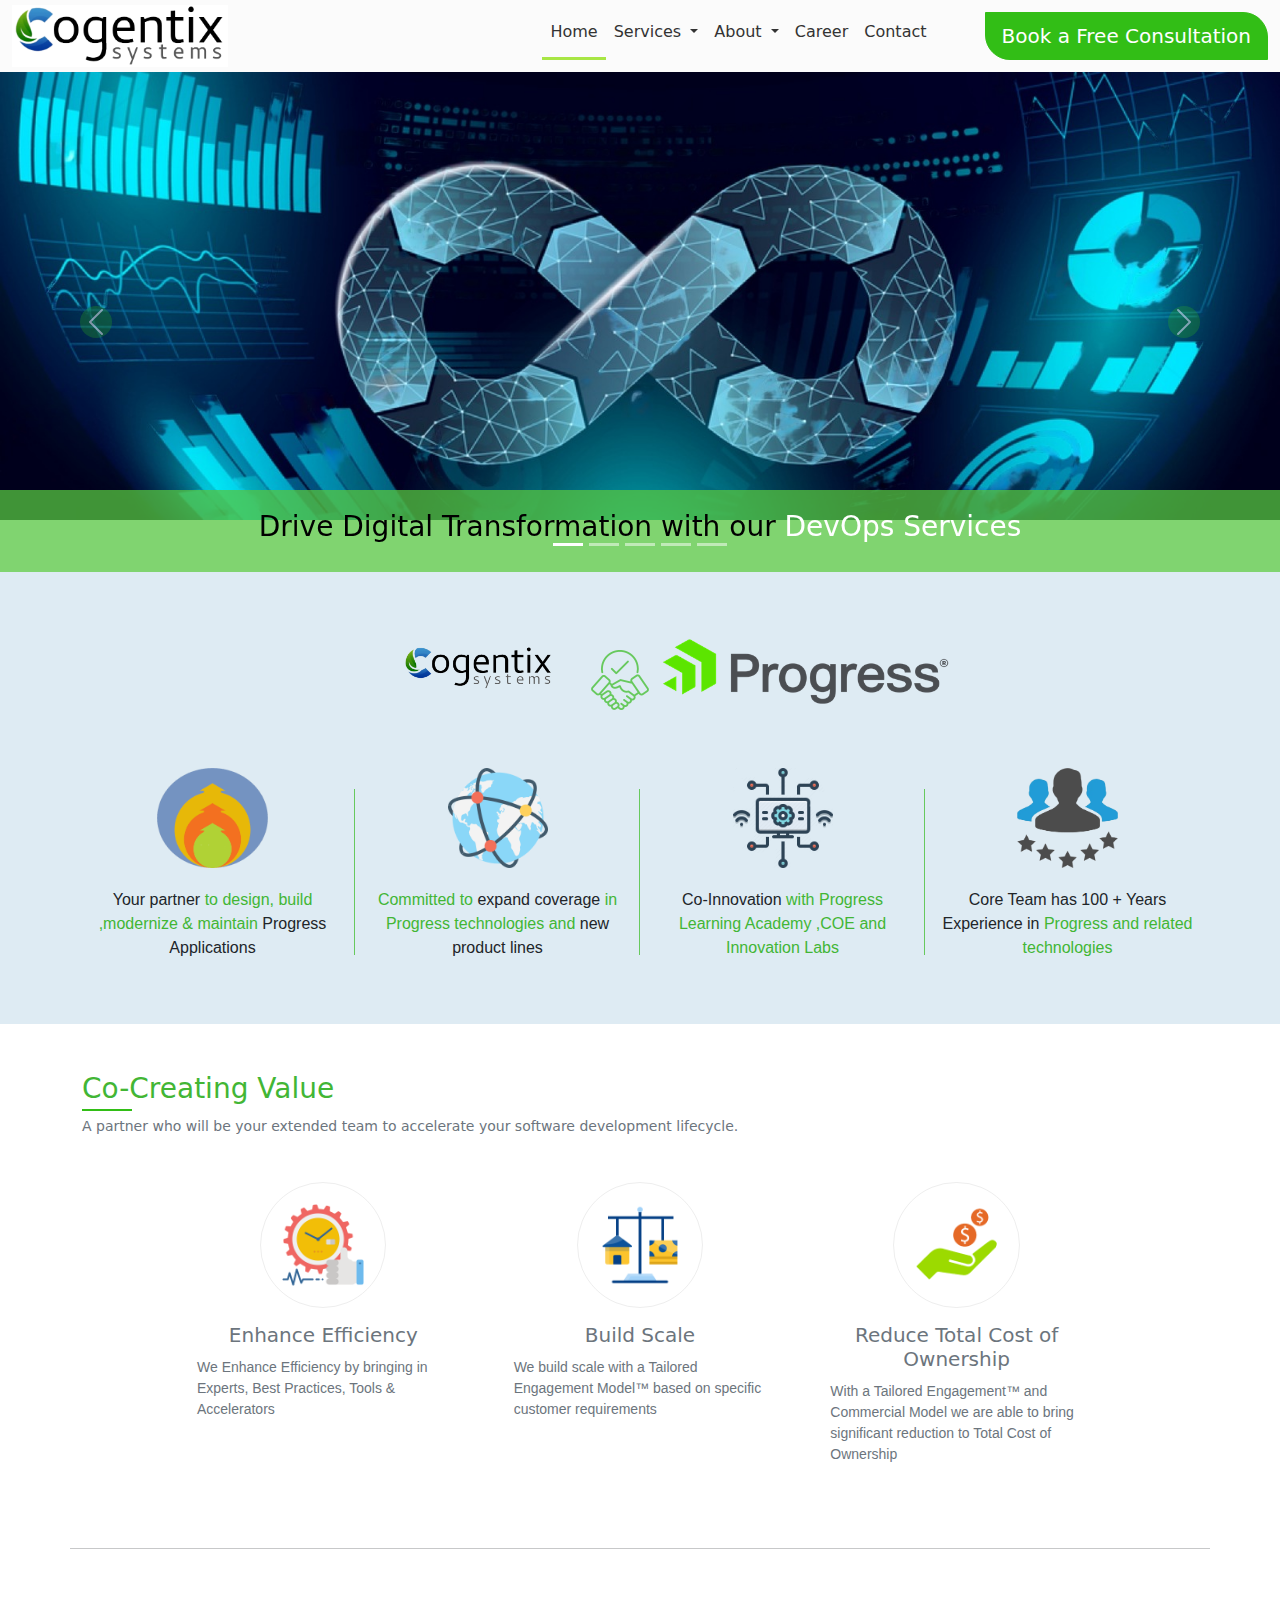
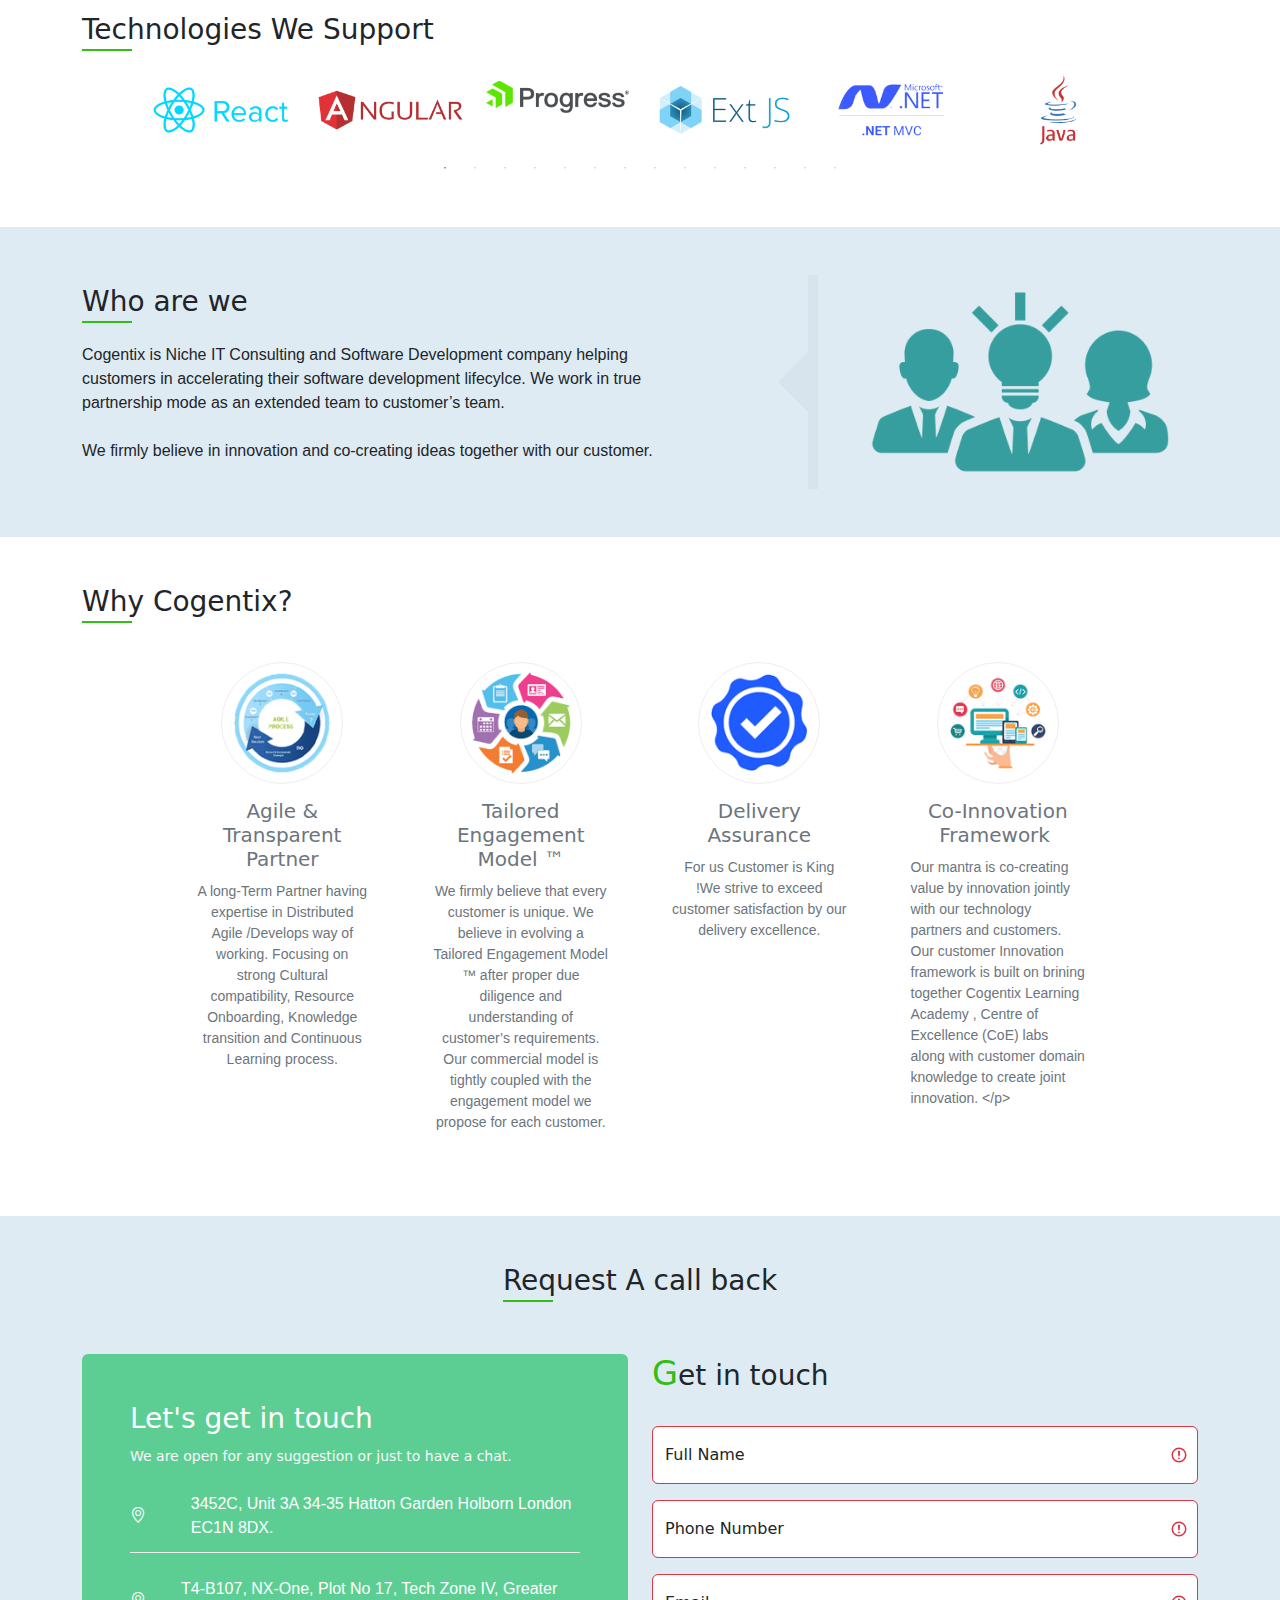
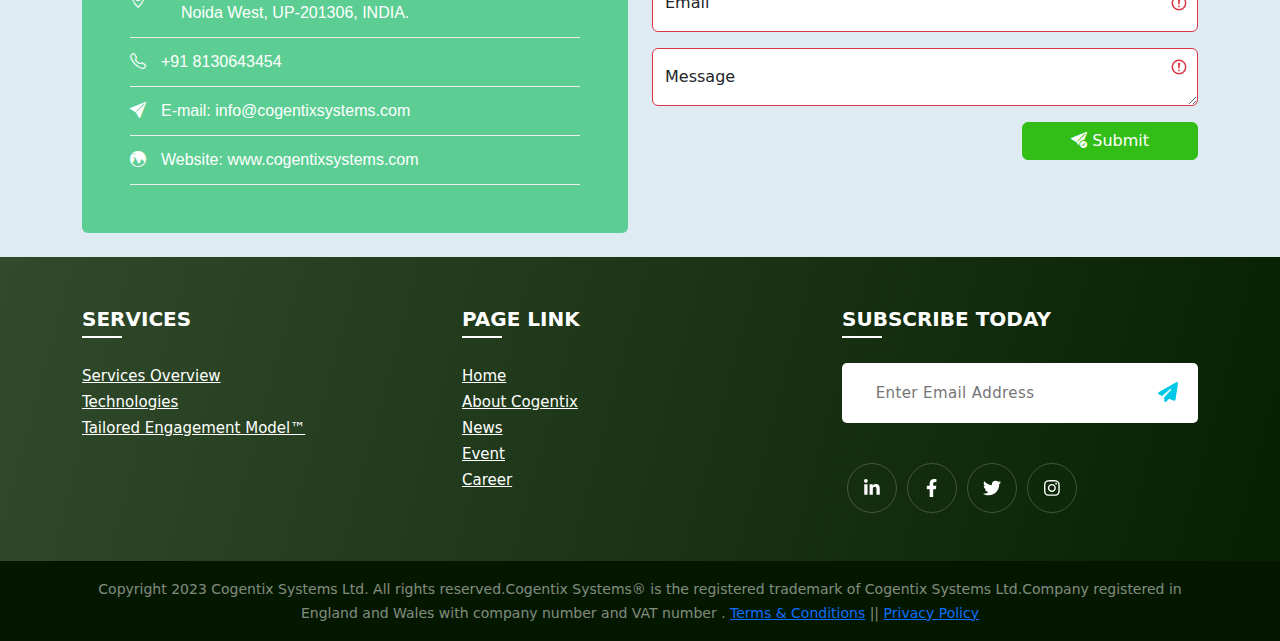
==== commit 7e970ab4: "done" ====
--- a/index.html
+++ b/index.html
@@ -182,7 +182,7 @@
             <div class="carousel-inner">
               <div class="carousel-item active">
                 <img
-                  src="assets/images/sld/devops.png"
+                  src="assets/images/sld/devops.jpeg"
                   alt="Los Angeles"
                   class="d-block"
                   style="width: 100%"
@@ -224,7 +224,7 @@
               </div>
               <div class="carousel-item">
                 <img
-                  src="assets/images/sld/cloud_banner.png"
+                  src="assets/images/sld/cloud_banner.jpeg"
                   alt="New York"
                   class="d-block"
                   style="width: 100%"
@@ -238,7 +238,7 @@
               </div>
               <div class="carousel-item">
                 <img
-                  src="assets/images/sld/data_actionable.png"
+                  src="assets/images/sld/data_actionable.jpeg"
                   alt="New York"
                   class="d-block"
                   style="width: 100%"
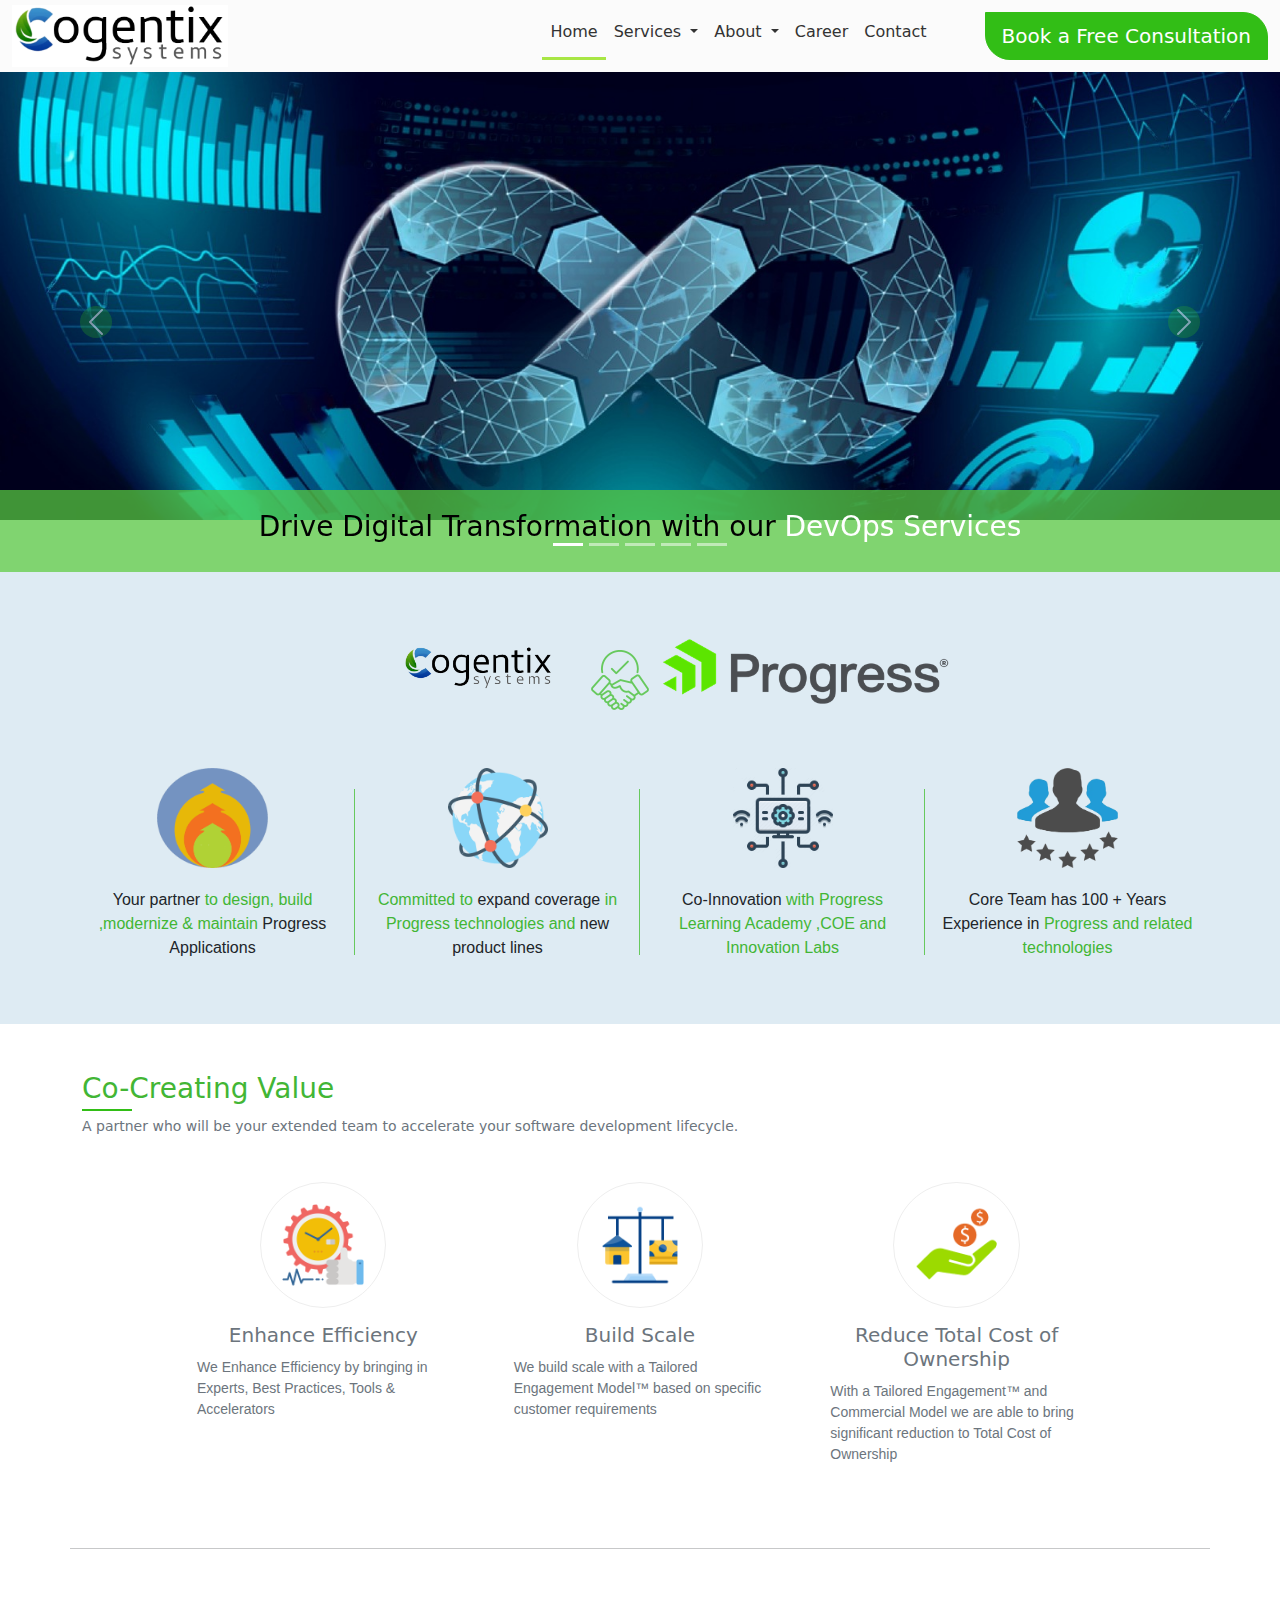
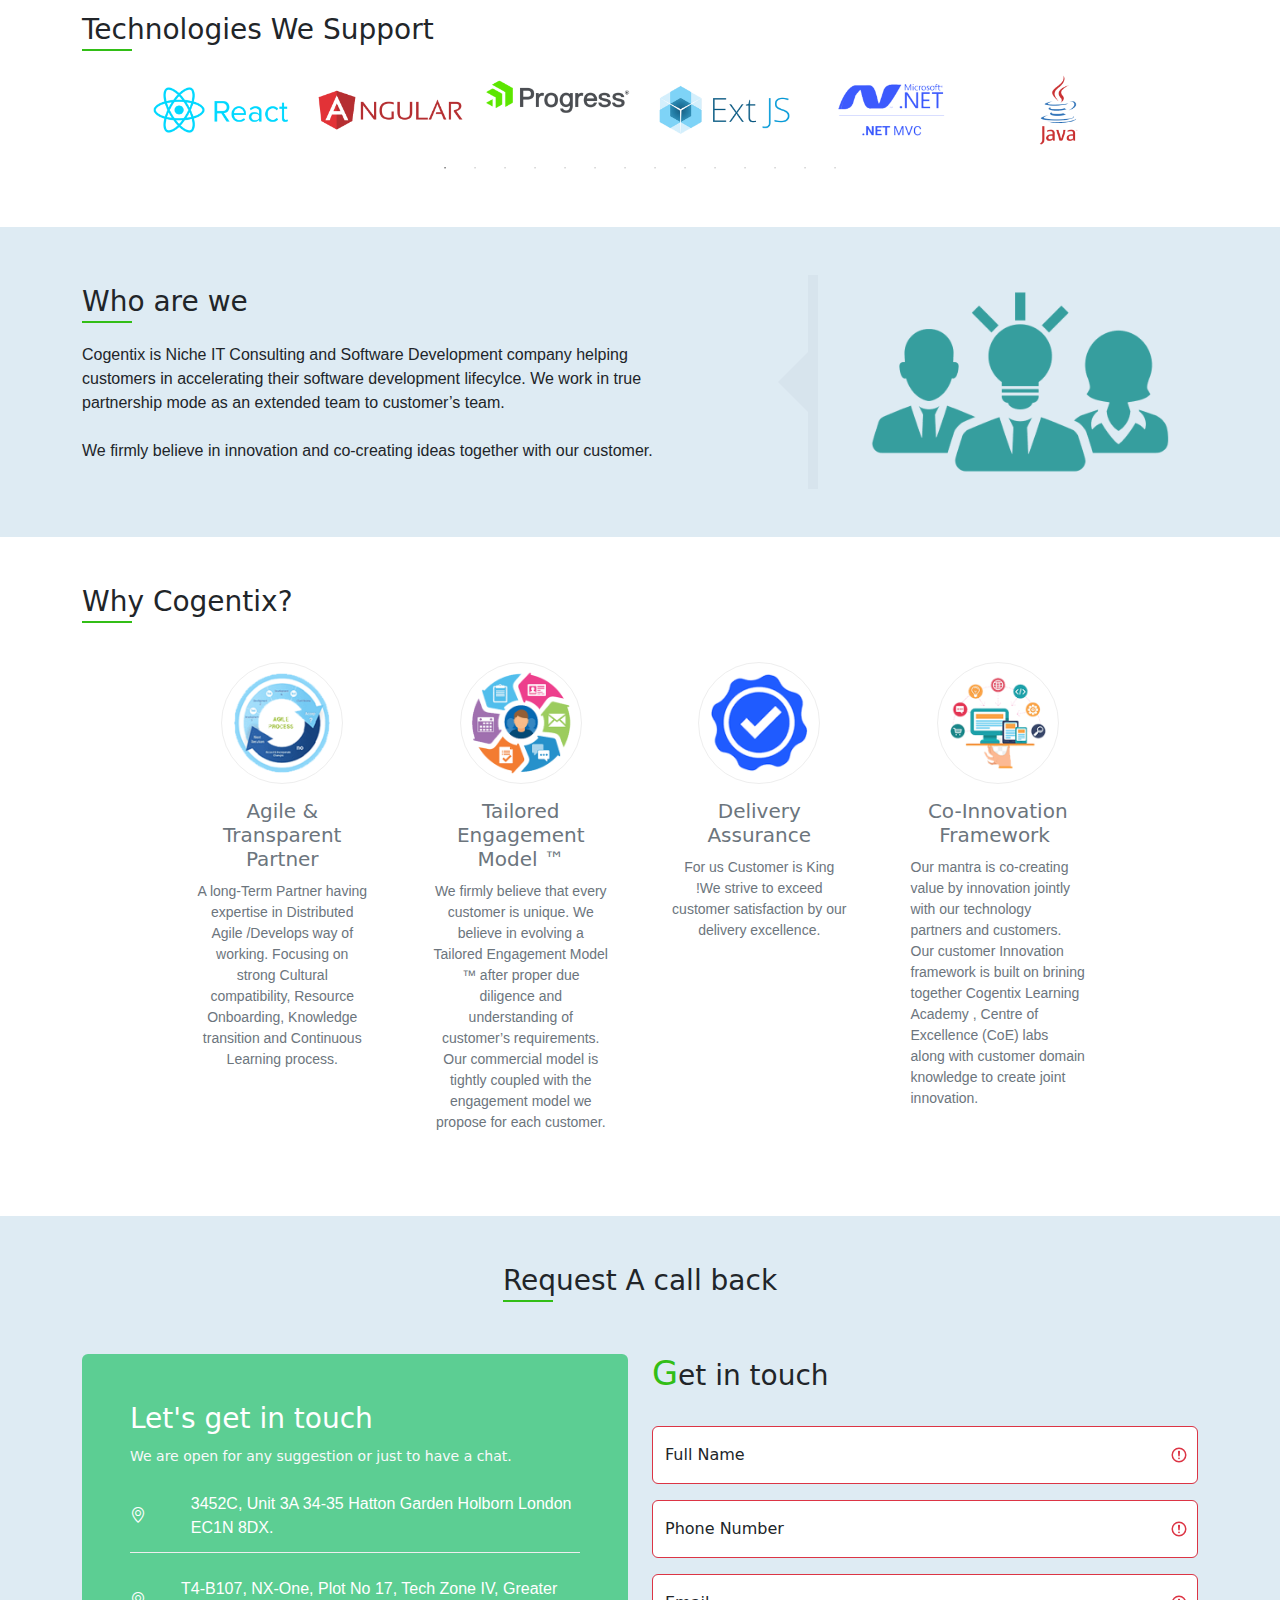
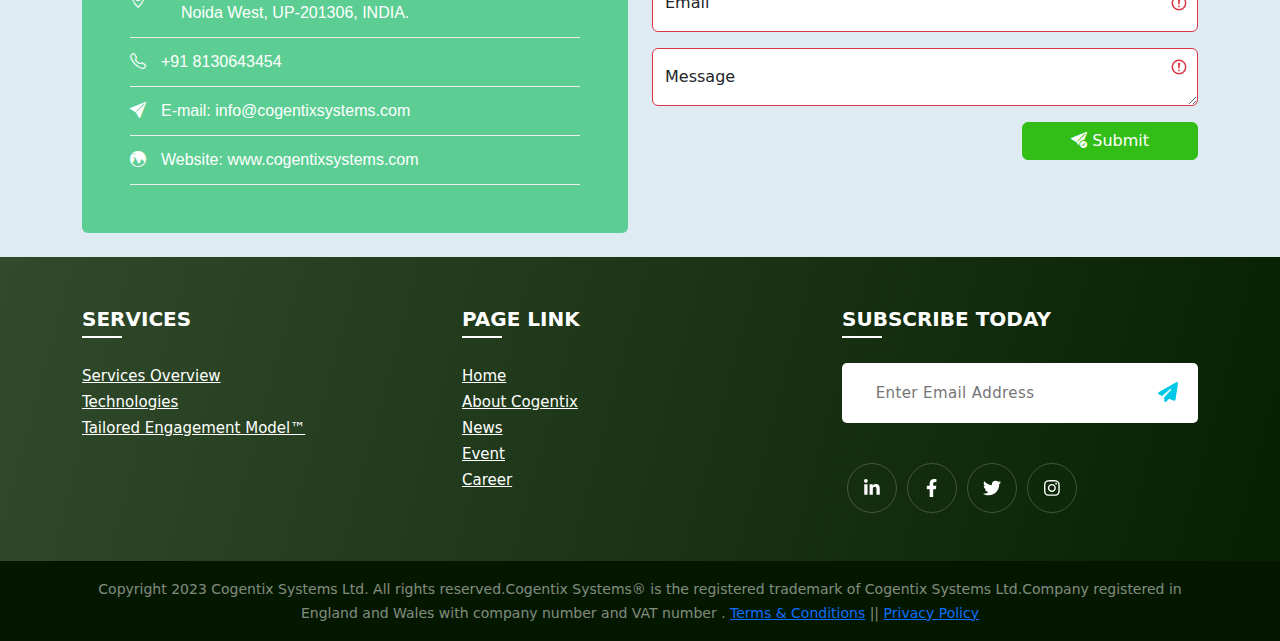
==== commit 77e4f642: "done" ====
--- a/index.html
+++ b/index.html
@@ -193,10 +193,10 @@
                     <span class="p-color"> DevOps Services</span>
                   </h3>
                 </div>
-              </div>
+              </div> 7834807045 sumit tyagi
               <div class="carousel-item">
                 <img
-                  src="assets/images/sld/progres_banner.png"
+                  src="assets/images/sld/progres_banner.jpeg"
                   alt="Chicago"
                   class="d-block"
                   style="width: 100%"
@@ -480,7 +480,8 @@
                                     <div class="boxes_why">
                                         <img src="assets/images/why-flexible.png" alt="">
                                         <h4>Co-Innovation Framework ​</h4>
-                                        <p>Our mantra is co-creating value by innovation jointly with our technology partners and customers.  Our customer Innovation  framework is built on brining together Cogentix Learning Academy , Centre of  Excellence (CoE) labs  along with customer domain knowledge to create joint innovation.​ <​/p>
+                                        <p>Our mantra is co-creating value by innovation jointly with our technology partners and customers.  Our customer Innovation  framework is built on brining together Cogentix Learning Academy , Centre of  Excellence (CoE) labs  along with customer domain knowledge to create joint innovation.​
+										</p>
                                     </div>
                                 </div>
                             </div>
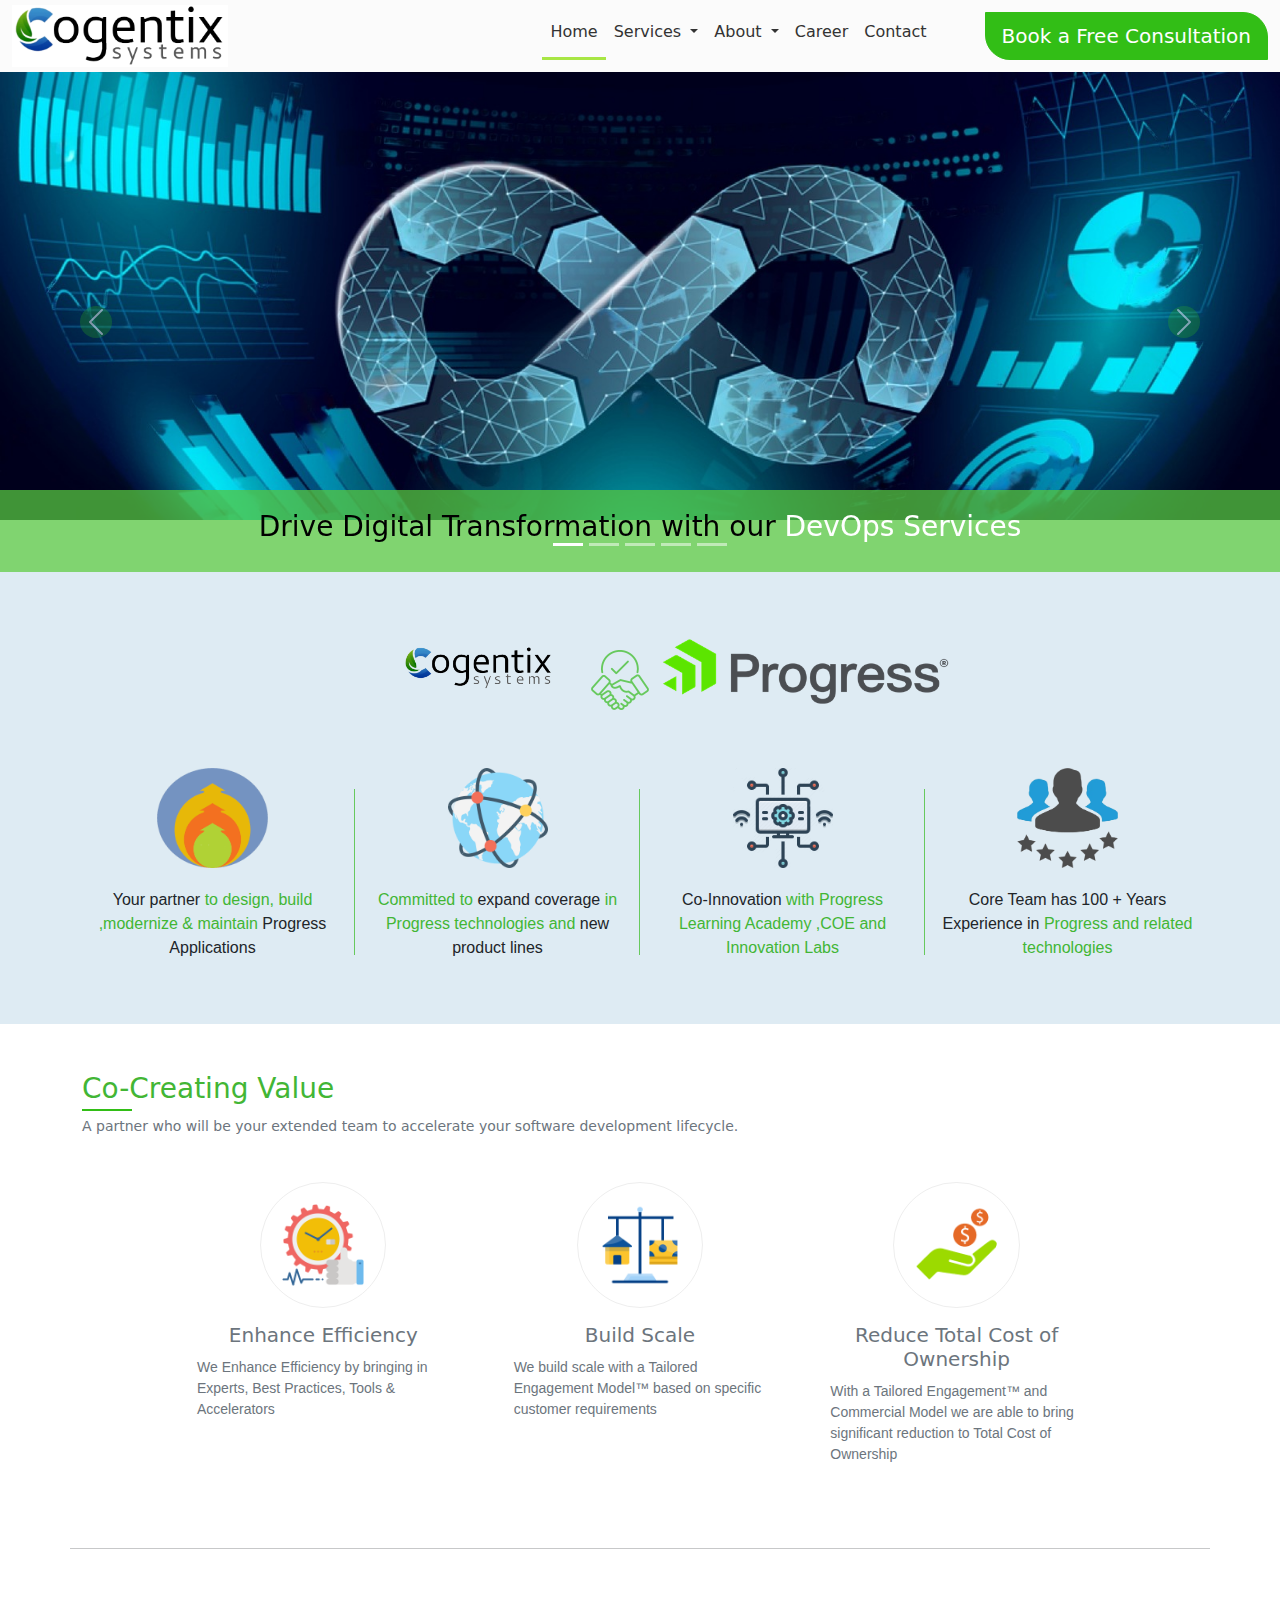
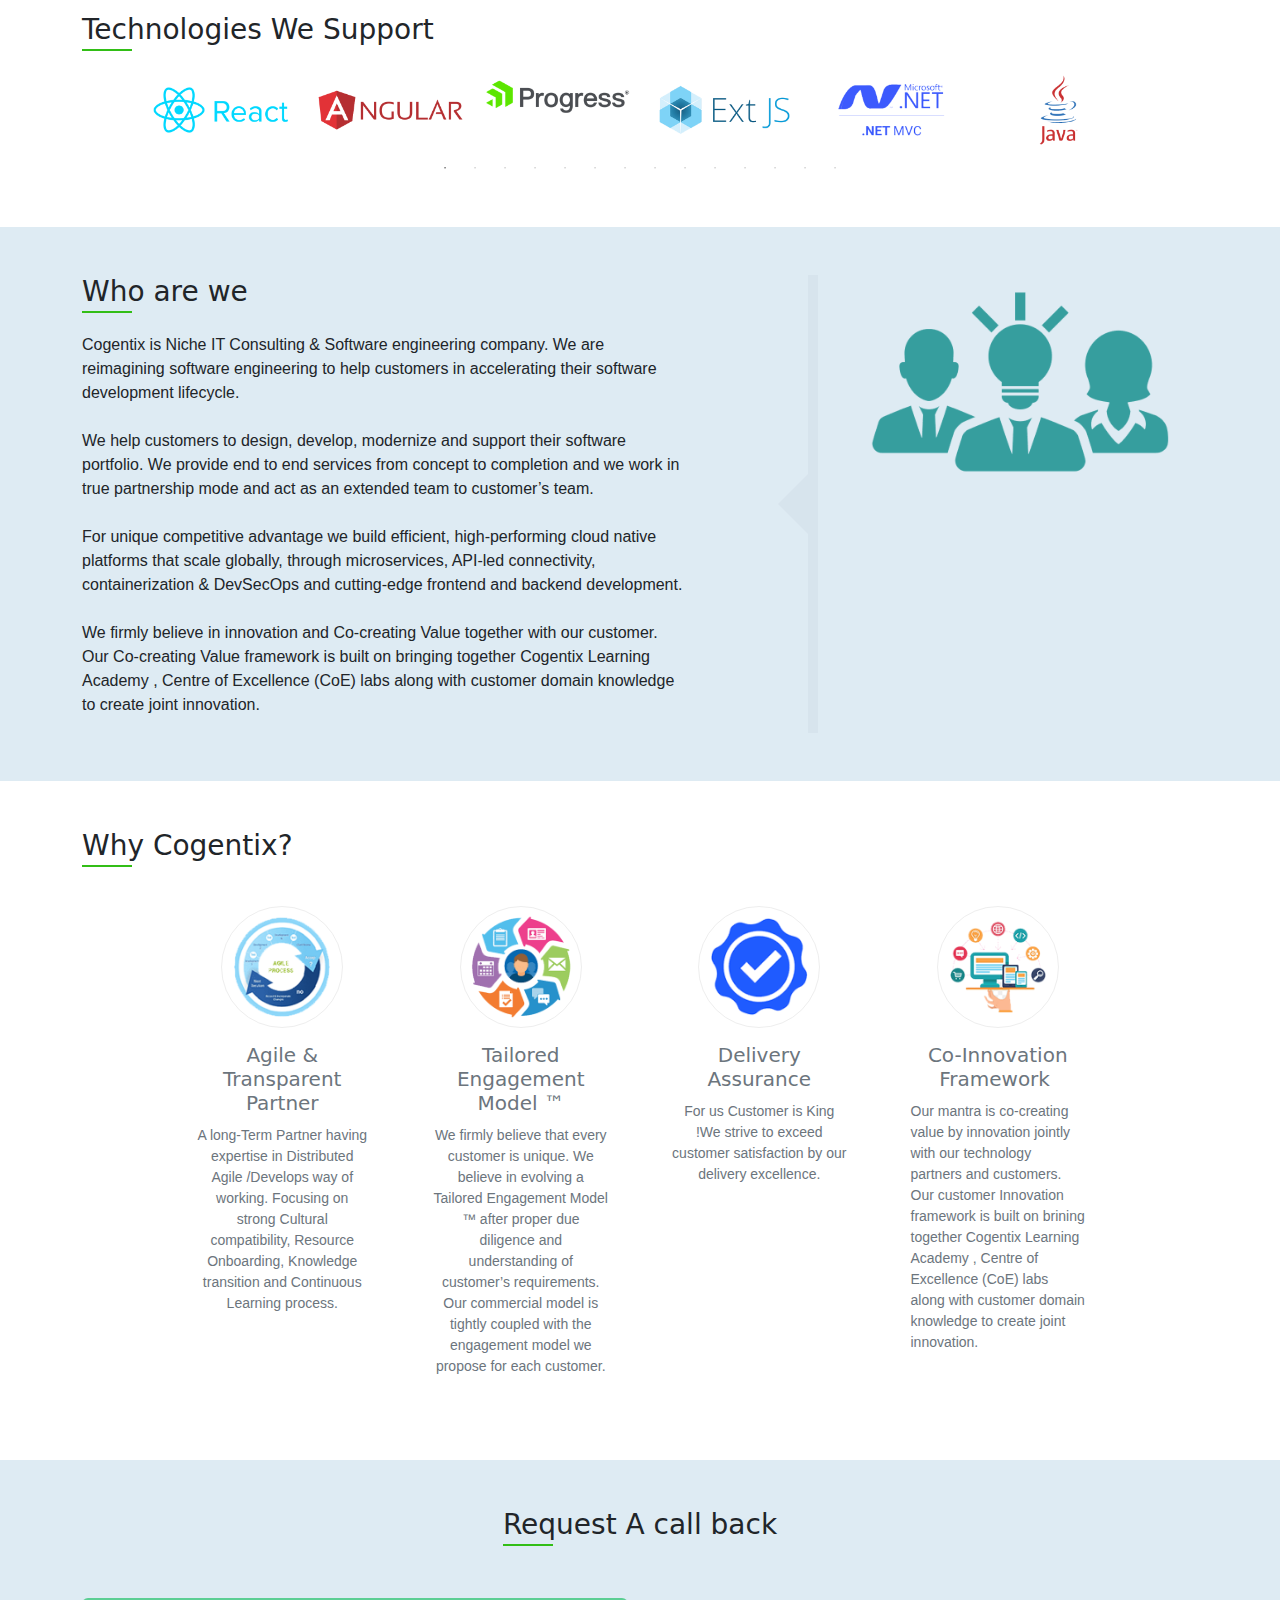
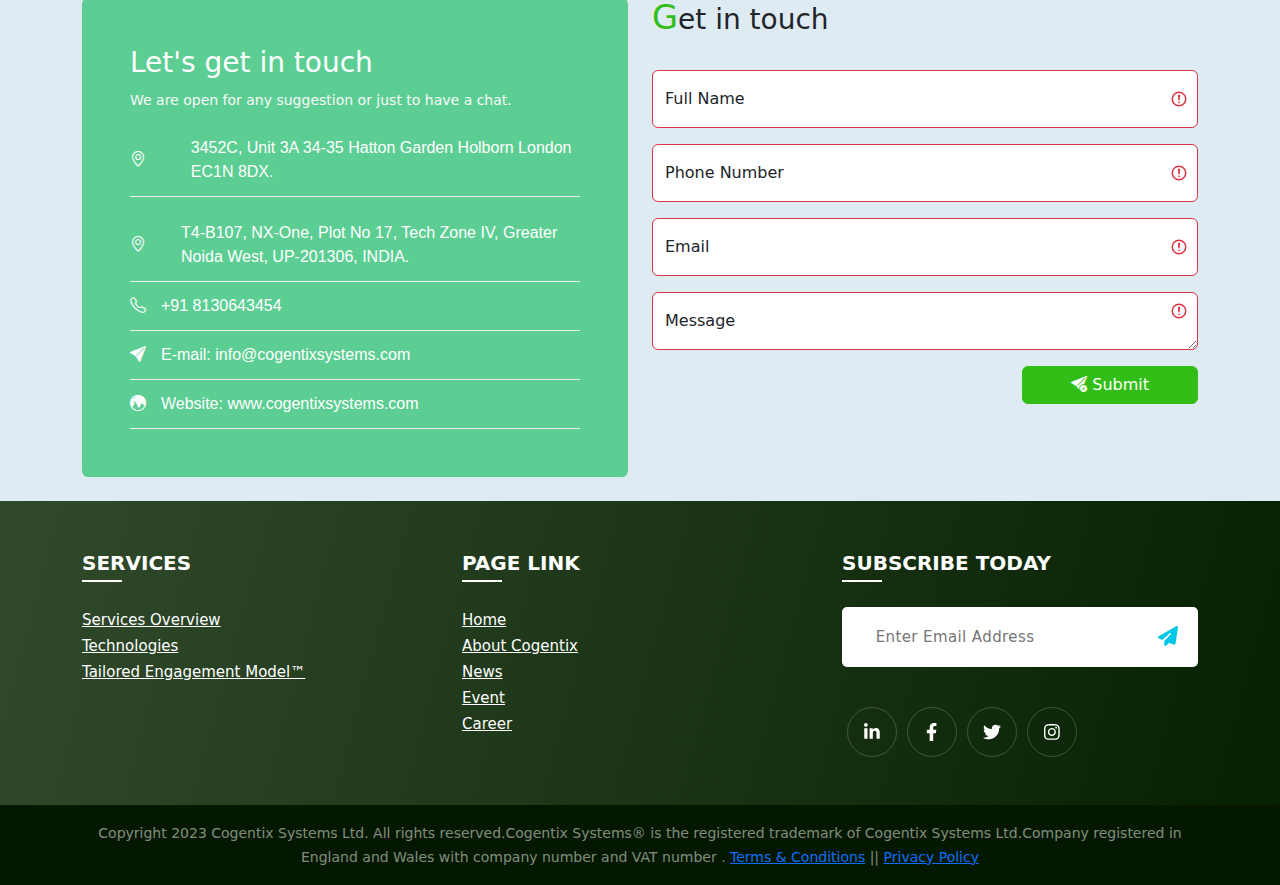
==== commit 71299776: "done" ====
--- a/index.html
+++ b/index.html
@@ -429,10 +429,15 @@
                     <h3 class="mb-4"><span class="heading-style">Who are we </span></h3>
                     <div class="row">
                       <div class="col-xl-10 col-lg-10 col-md-10 col-sm-10">
-                        <p>Cogentix is Niche IT Consulting and Software Development company helping customers in accelerating their software 
-                          development lifecylce. We work in true partnership mode as an extended team to customer’s team.​
-                                        <br/><br/>
-                                        We firmly believe in innovation and co-creating ideas together with our customer.</p>
+                        <p>Cogentix is Niche IT Consulting & Software engineering company.  We are reimagining software engineering to help customers in accelerating their software development lifecycle. ​
+ ​ <br/><br/>
+We help customers to design, develop, modernize and support their software portfolio. We provide end to end services from concept to completion and we work in true partnership mode and act as an extended team to customer’s team.​ ​
+ <br/><br/> ​
+For unique competitive advantage we build efficient, high-performing cloud native platforms that scale globally, through microservices, API-led connectivity, containerization & DevSecOps and cutting-edge frontend and backend development.​
+ ​ <br/><br/>
+We firmly believe in innovation and Co-creating Value together with our customer. Our Co-creating Value framework is built on bringing together Cogentix Learning Academy , Centre of Excellence (CoE) labs along with customer domain knowledge to create joint innovation.​​
+​
+                                     
                       </div>
                     </div>
                     
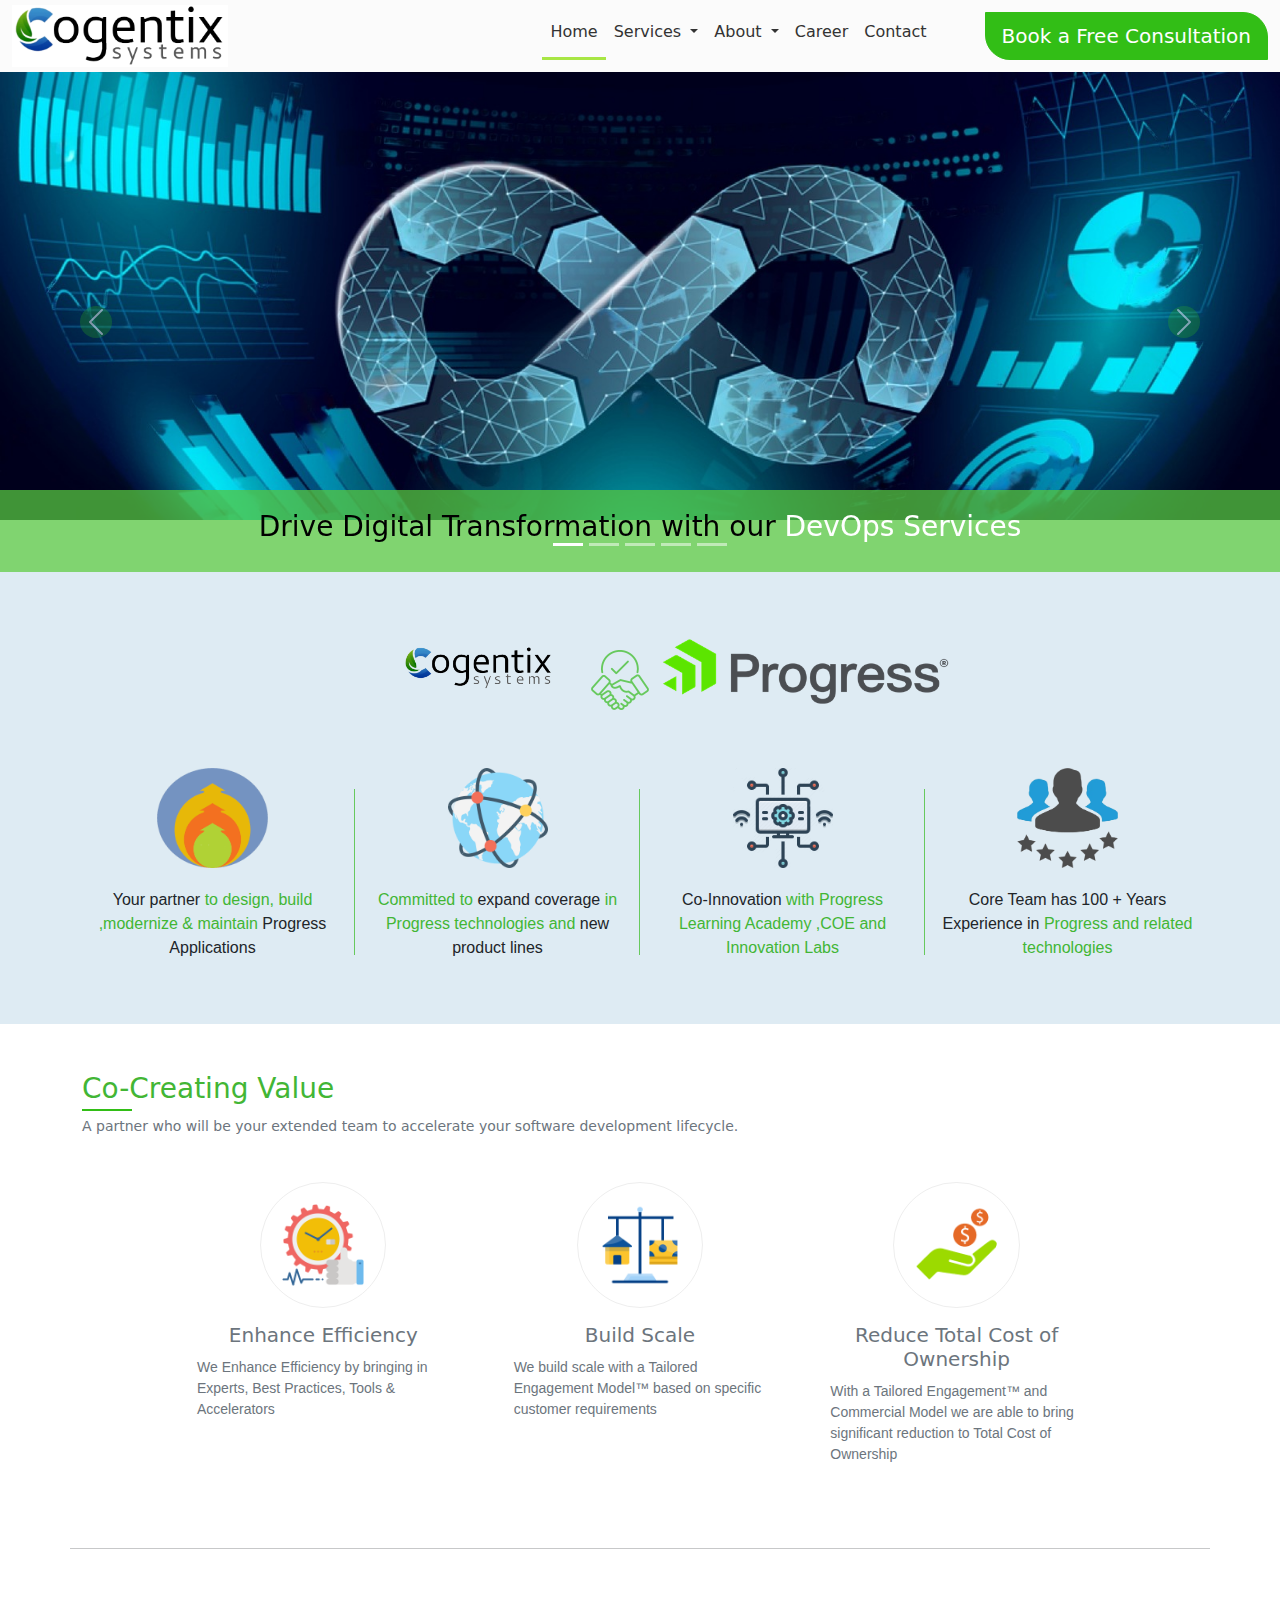
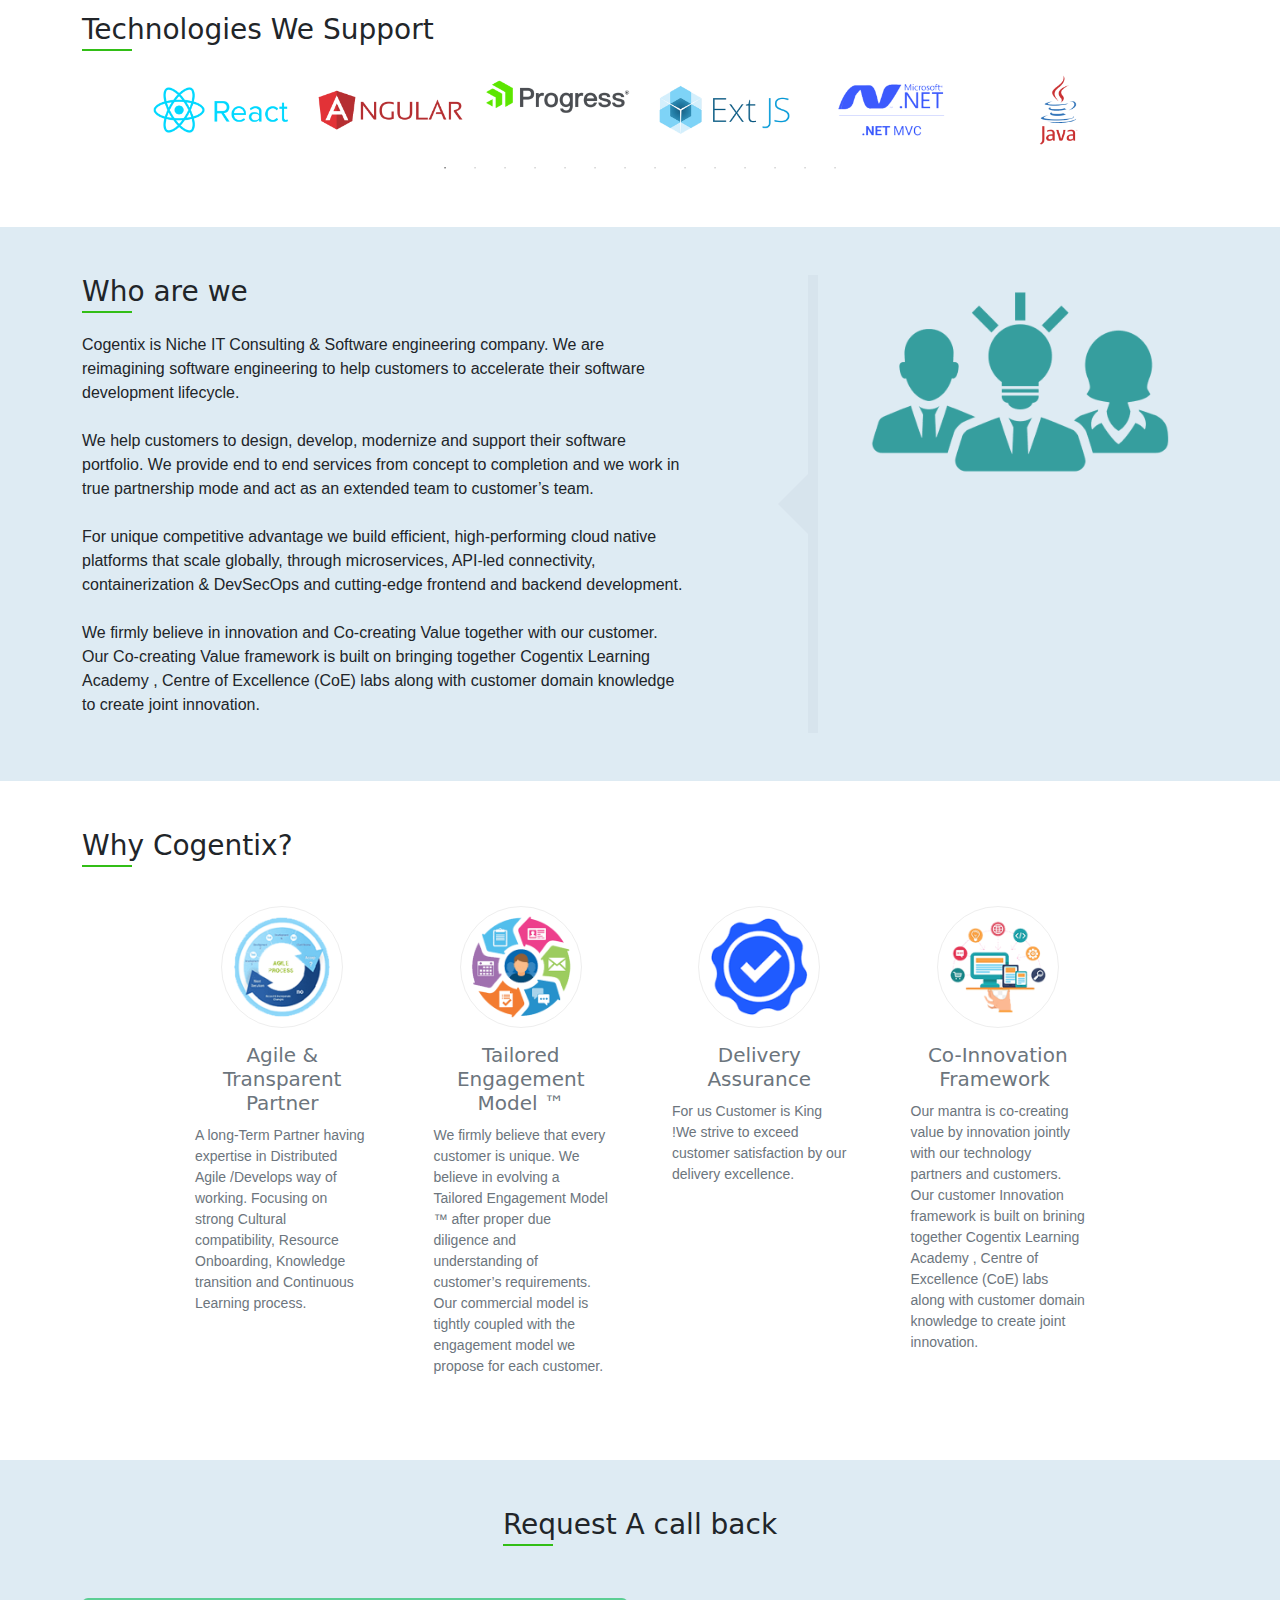
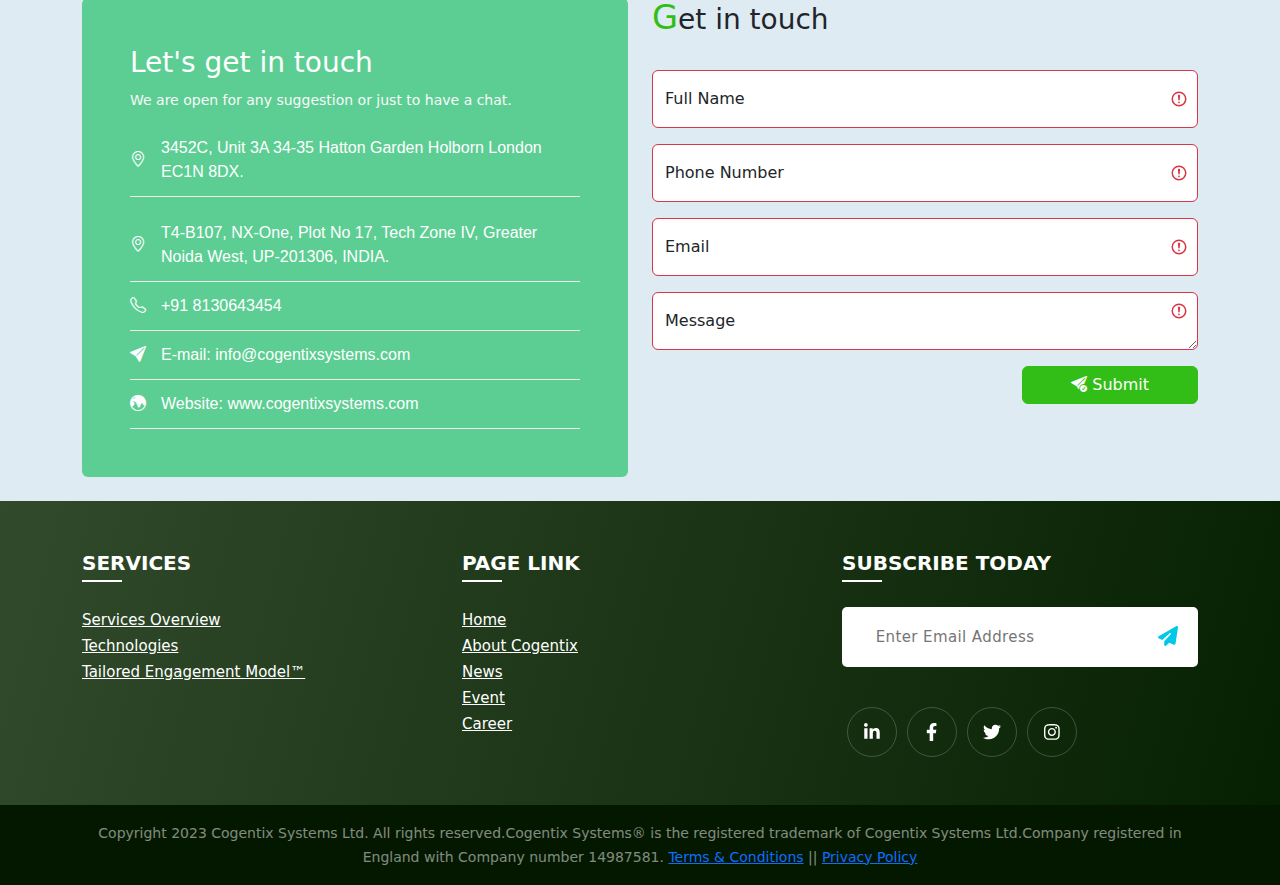
==== commit 9b1c029a: "done" ====
--- a/index.html
+++ b/index.html
@@ -429,14 +429,17 @@
                     <h3 class="mb-4"><span class="heading-style">Who are we </span></h3>
                     <div class="row">
                       <div class="col-xl-10 col-lg-10 col-md-10 col-sm-10">
-                        <p>Cogentix is Niche IT Consulting & Software engineering company.  We are reimagining software engineering to help customers in accelerating their software development lifecycle. ​
- ​ <br/><br/>
+ <p>
+ Cogentix is Niche IT Consulting & Software engineering company.  We are reimagining software engineering to help customers to accelerate their software development lifecycle. ​
+ ​<br>​<br>
 We help customers to design, develop, modernize and support their software portfolio. We provide end to end services from concept to completion and we work in true partnership mode and act as an extended team to customer’s team.​ ​
- <br/><br/> ​
+ ​<br>​<br>
 For unique competitive advantage we build efficient, high-performing cloud native platforms that scale globally, through microservices, API-led connectivity, containerization & DevSecOps and cutting-edge frontend and backend development.​
- ​ <br/><br/>
+ ​<br>​<br>
 We firmly believe in innovation and Co-creating Value together with our customer. Our Co-creating Value framework is built on bringing together Cogentix Learning Academy , Centre of Excellence (CoE) labs along with customer domain knowledge to create joint innovation.​​
-​
+
+ 
+ </p>
                                      
                       </div>
                     </div>
@@ -463,21 +466,21 @@
                                     <div class="boxes_why">
                                         <img src="assets/images/why-agile.png" alt="">
                                         <h4>Agile & Transparent Partner</h4>
-                                        <p class="text-center">A long-Term Partner having expertise in  Distributed Agile /Develops way of working. Focusing on  strong Cultural compatibility, Resource Onboarding, Knowledge transition  and Continuous Learning process.</p>
+                                        <p>A long-Term Partner having expertise in  Distributed Agile /Develops way of working. Focusing on  strong Cultural compatibility, Resource Onboarding, Knowledge transition  and Continuous Learning process.</p>
                                     </div>
                                 </div>
                                 <div class="col-lg-3 col-sm-12">
                                     <div class="boxes_why">
                                         <img src="assets/images/why-trailed.png" alt="">
                                         <h4>Tailored Engagement Model ™</h4>
-                                        <p class="text-center">We firmly believe that every customer is unique. We believe in evolving a Tailored Engagement Model ™ after proper due diligence  and  understanding of customer’s requirements. Our commercial model is tightly coupled with the  engagement model we propose for each customer.​</p>
+                                        <p>We firmly believe that every customer is unique. We believe in evolving a Tailored Engagement Model ™ after proper due diligence  and  understanding of customer’s requirements. Our commercial model is tightly coupled with the  engagement model we propose for each customer.​</p>
                                     </div>
                                 </div>
                                 <div class="col-lg-3 col-sm-12">
                                     <div class="boxes_why">
                                         <img src="assets/images/why-delivery.png" alt="">
                                         <h4>Delivery Assurance​</h4>
-                                        <p class="text-center">For us Customer is King !We strive to exceed customer satisfaction by our delivery excellence.
+                                        <p>For us Customer is King !We strive to exceed customer satisfaction by our delivery excellence.
                     </p>
                                     </div>
                                 </div>
@@ -485,7 +488,7 @@
                                     <div class="boxes_why">
                                         <img src="assets/images/why-flexible.png" alt="">
                                         <h4>Co-Innovation Framework ​</h4>
-                                        <p>Our mantra is co-creating value by innovation jointly with our technology partners and customers.  Our customer Innovation  framework is built on brining together Cogentix Learning Academy , Centre of  Excellence (CoE) labs  along with customer domain knowledge to create joint innovation.​
+                                        <p >Our mantra is co-creating value by innovation jointly with our technology partners and customers.  Our customer Innovation  framework is built on brining together Cogentix Learning Academy , Centre of  Excellence (CoE) labs  along with customer domain knowledge to create joint innovation.​
 										</p>
                                     </div>
                                 </div>
@@ -569,13 +572,13 @@
                   <h3>Let's get in touch</h3>
                   <small class="text-light">We are open for any suggestion or just to have a chat.</small>
                   <div class="text-content pt-4">
-                    <div class="text-icon" style="width: 55px;"> <i title="London Address" class="bi bi-geo-alt"></i></div>
+                    <div class="text-icon"> <i title="London Address" class="bi bi-geo-alt"></i></div>
                     <div>
                         <p class="mb-0" title="London Address">3452C, Unit 3A 34-35 Hatton Garden Holborn London EC1N 8DX. </p>
                     </div>
                 </div>
 				<div class="text-content pt-4">
-                    <div class="text-icon" style="width: 55px;"> <i title="India Address" class="bi bi-geo-alt"></i></div>
+                    <div class="text-icon"> <i title="India Address" class="bi bi-geo-alt"></i></div>
                     <div>
                         <p class="mb-0" title="India Address">T4-B107, NX-One, Plot No 17, Tech Zone IV, Greater Noida West, UP-201306, INDIA. </p>
                     </div>
@@ -697,7 +700,7 @@
                                 <div class="row">
                                   <div class="col-sm-12 py-3 text-white-50 text-center">
                                     <small>
-                                      Copyright 2023 Cogentix Systems Ltd. All rights reserved.​Cogentix Systems® is the registered trademark of Cogentix Systems Ltd.​Company registered in England and Wales with company number ​and VAT number .​ <a href="term&condition.html">Terms & Conditions</a> || <a href="privacy_policy.html">Privacy Policy</a> 
+                                      Copyright 2023 Cogentix Systems Ltd. All rights reserved.​Cogentix Systems® is the registered trademark of Cogentix Systems Ltd.​Company registered in England with Company number 14987581.​ <a href="term&condition.html">Terms & Conditions</a> || <a href="privacy_policy.html">Privacy Policy</a> 
                                     </small>
                                   </div>
                                 </div>
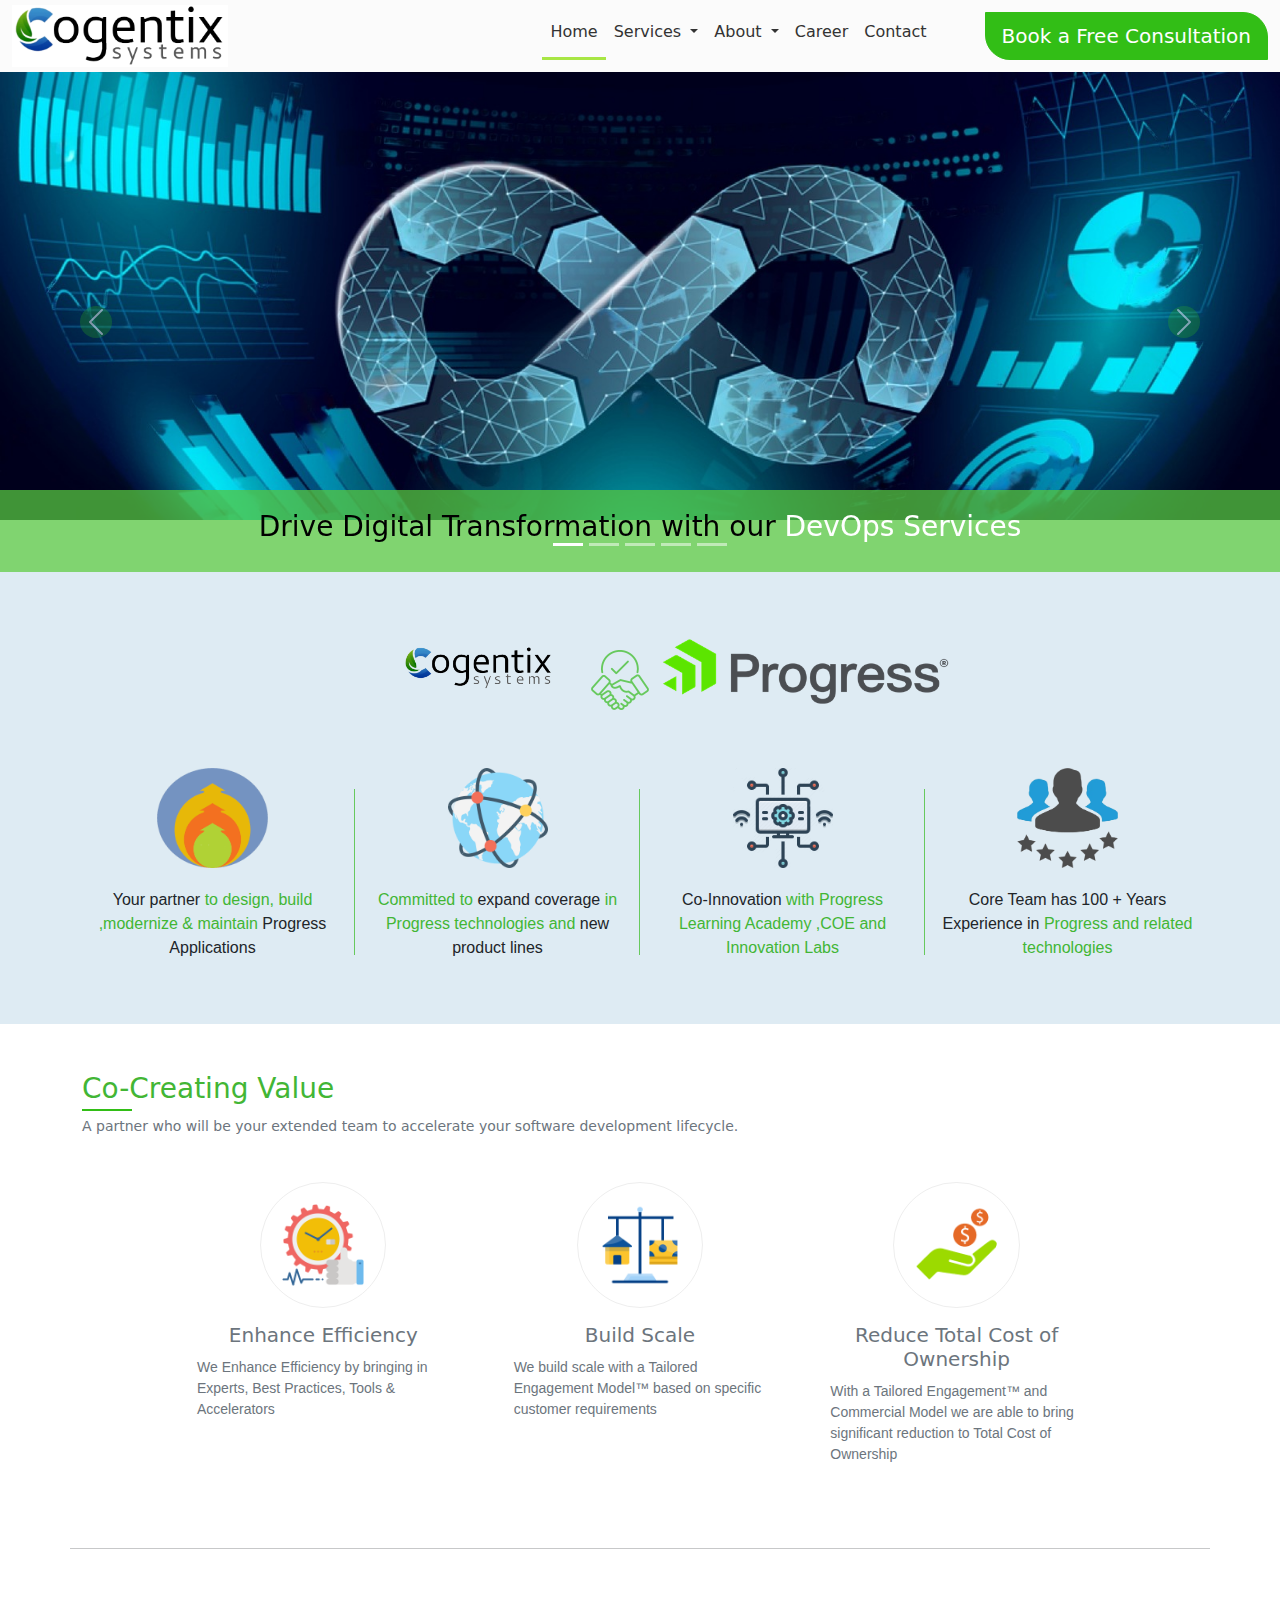
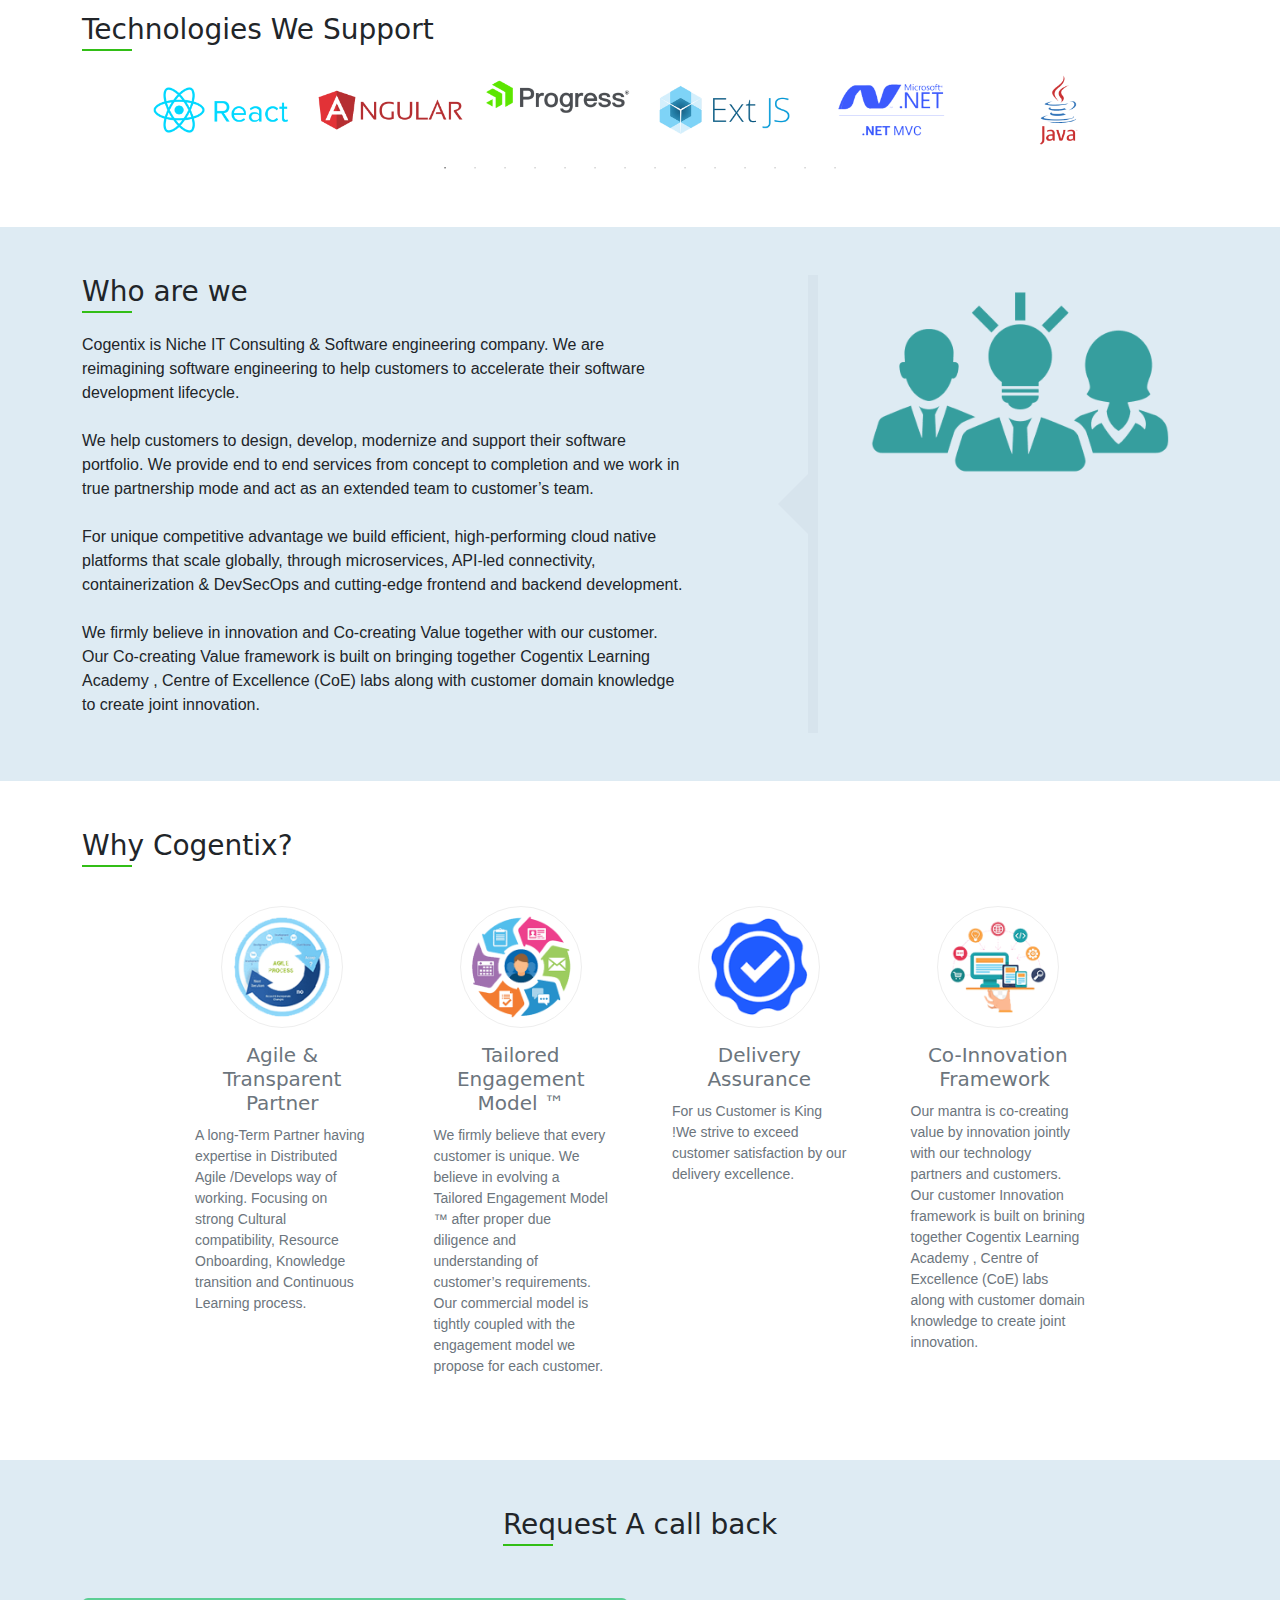
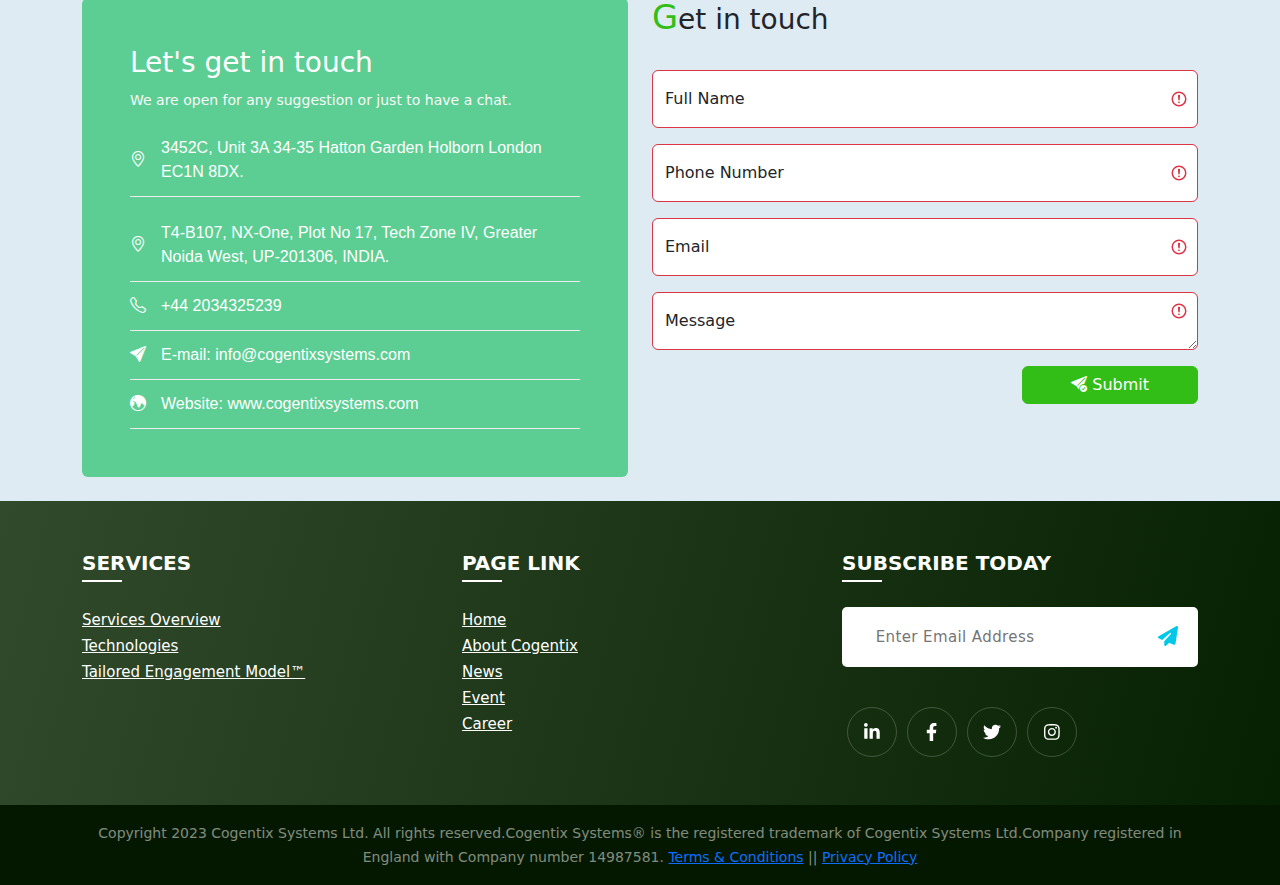
==== commit 20cbd6f5: "done" ====
--- a/index.html
+++ b/index.html
@@ -586,7 +586,7 @@
                 <div class="text-content">
                   <div class="text-icon"> <i class="bi bi-telephone"></i> </div>
                   <div>
-                      <p class="mb-0">+91 8130643454</p>
+                      <p class="mb-0">+44 2034325239</p>
                   </div>
               </div>
               <div class="text-content">
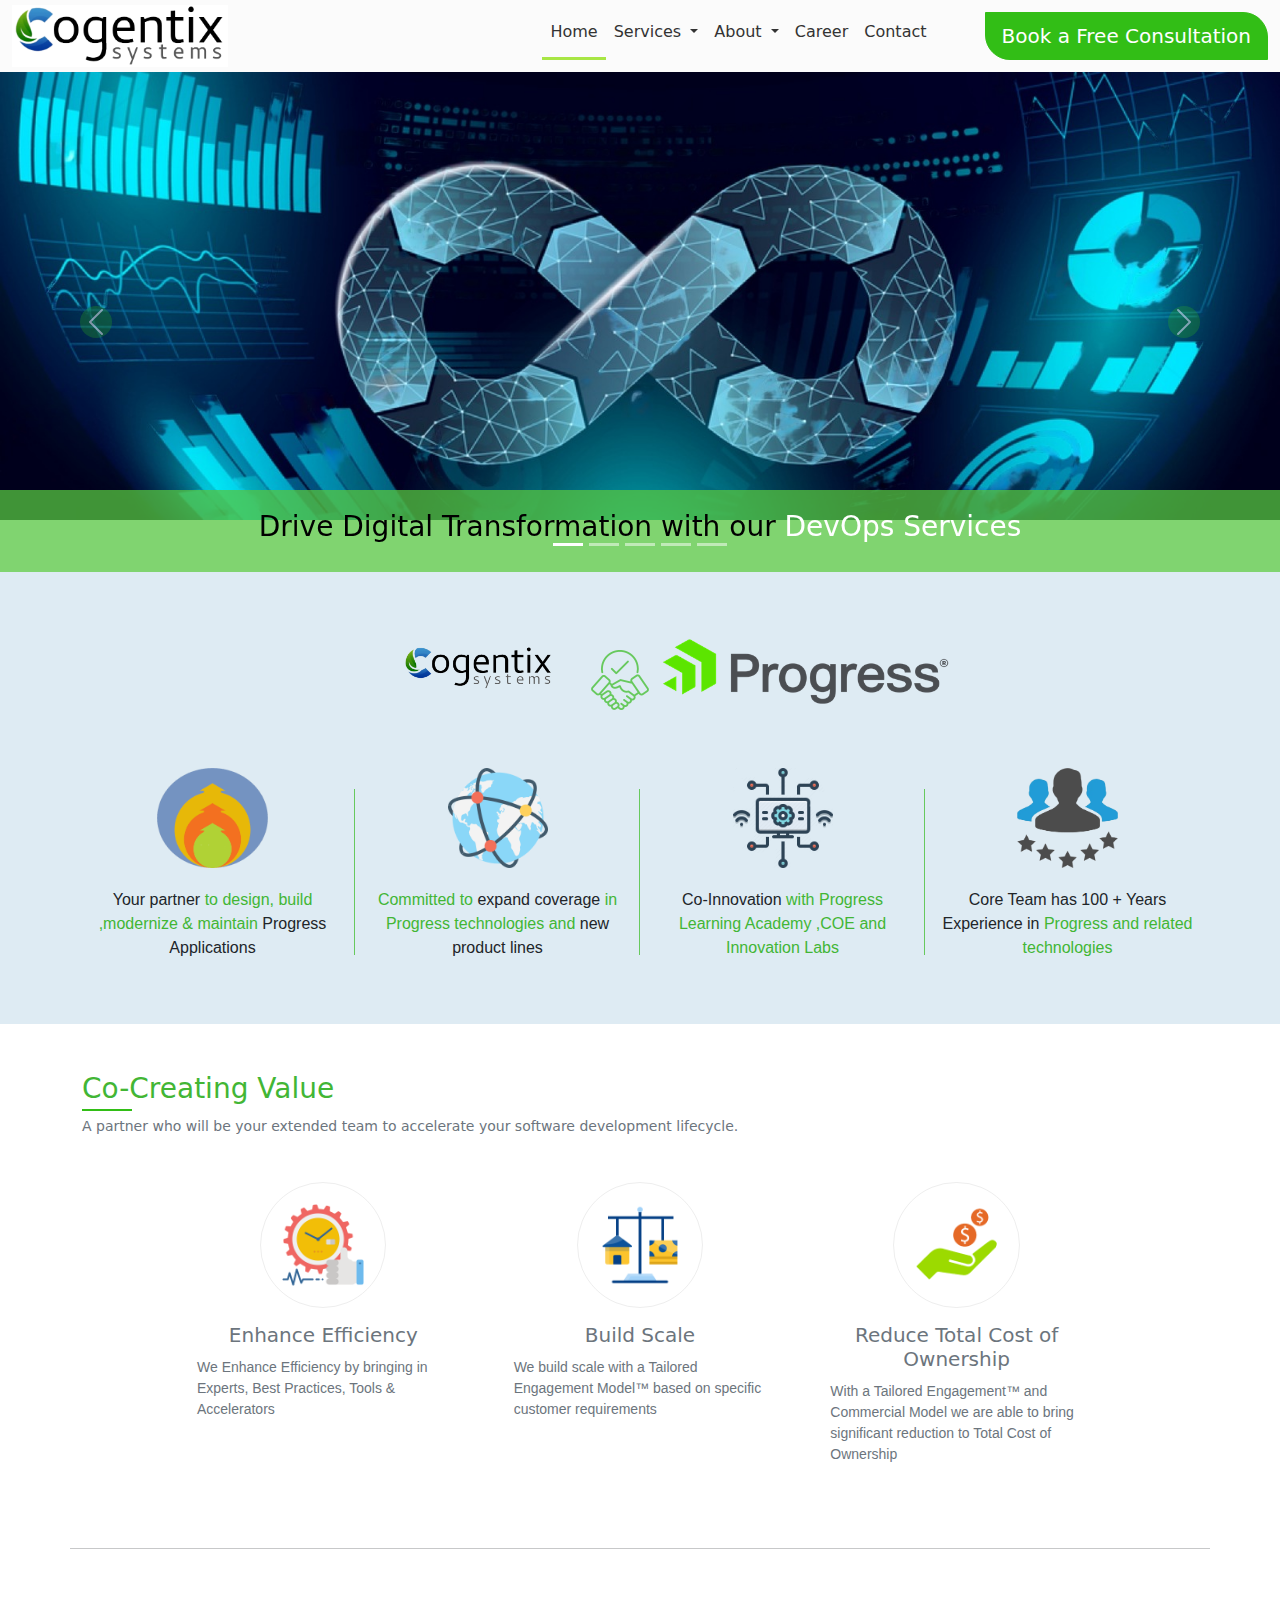
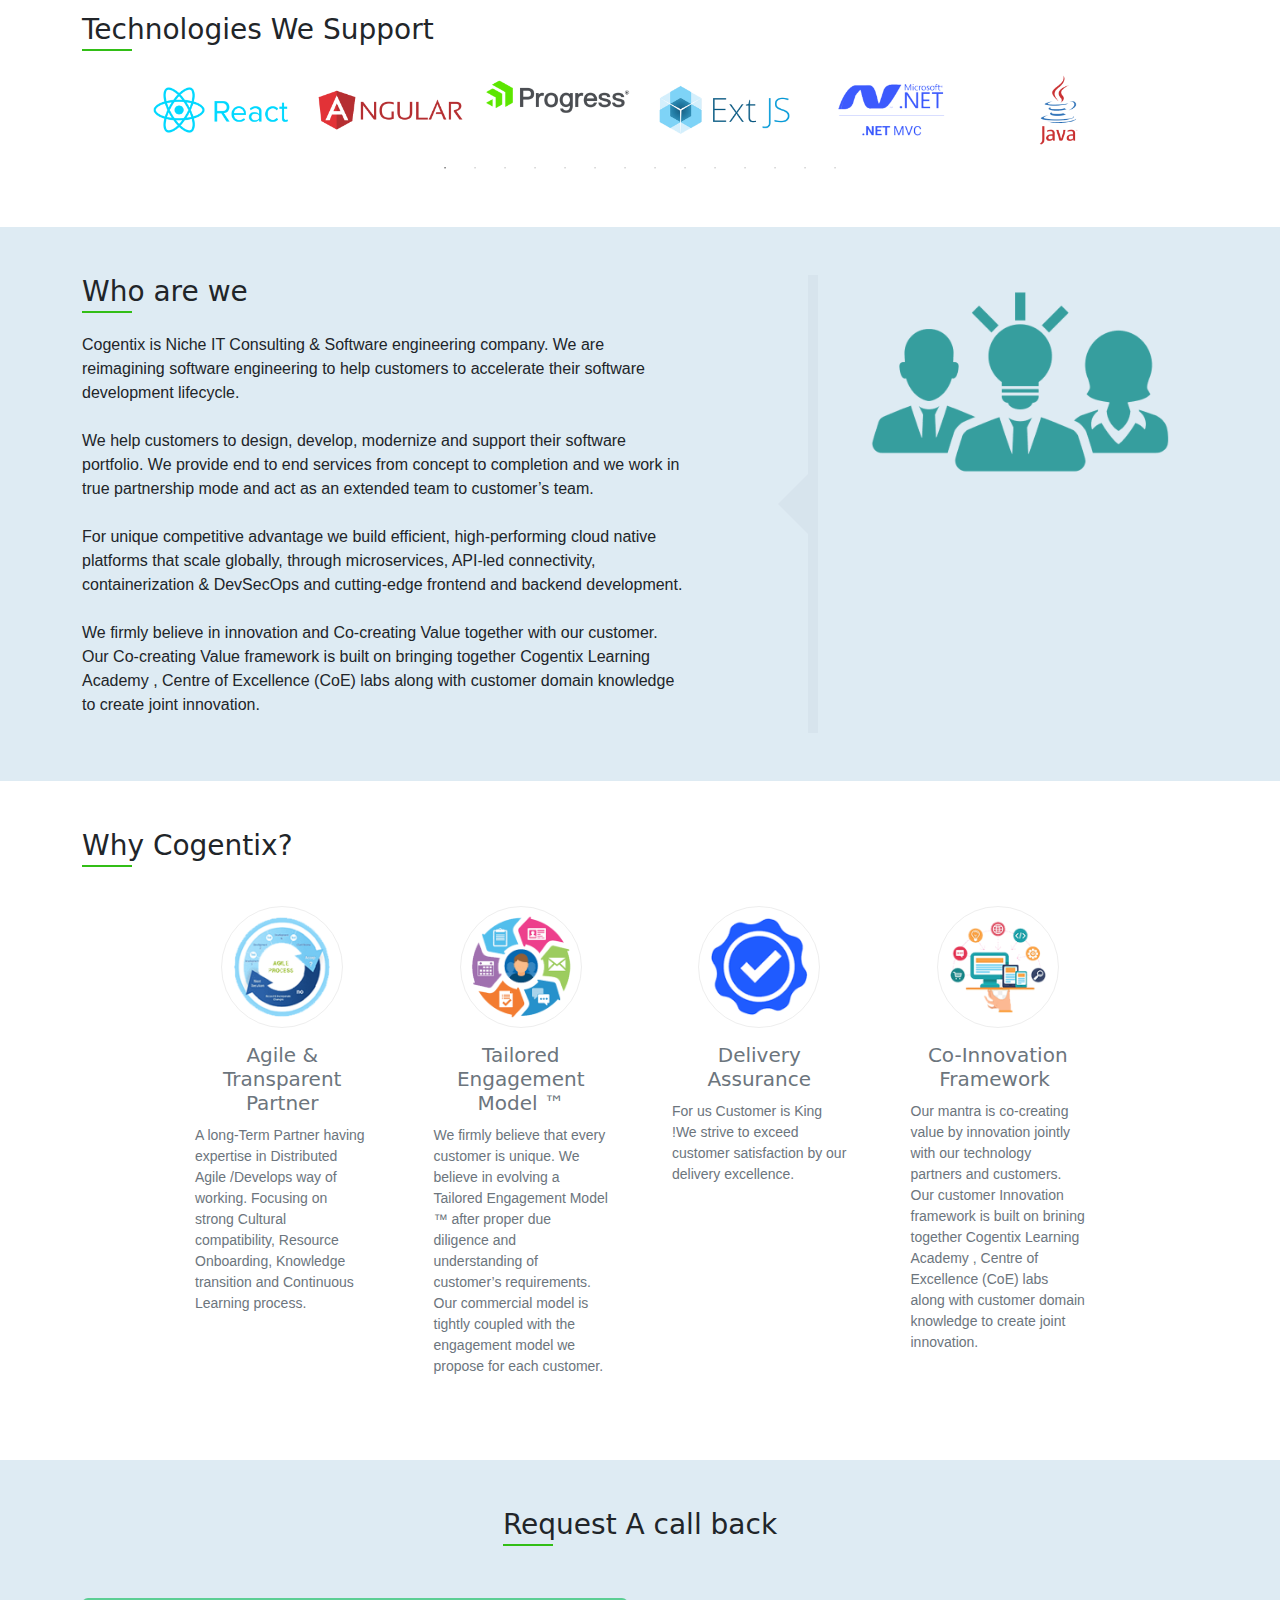
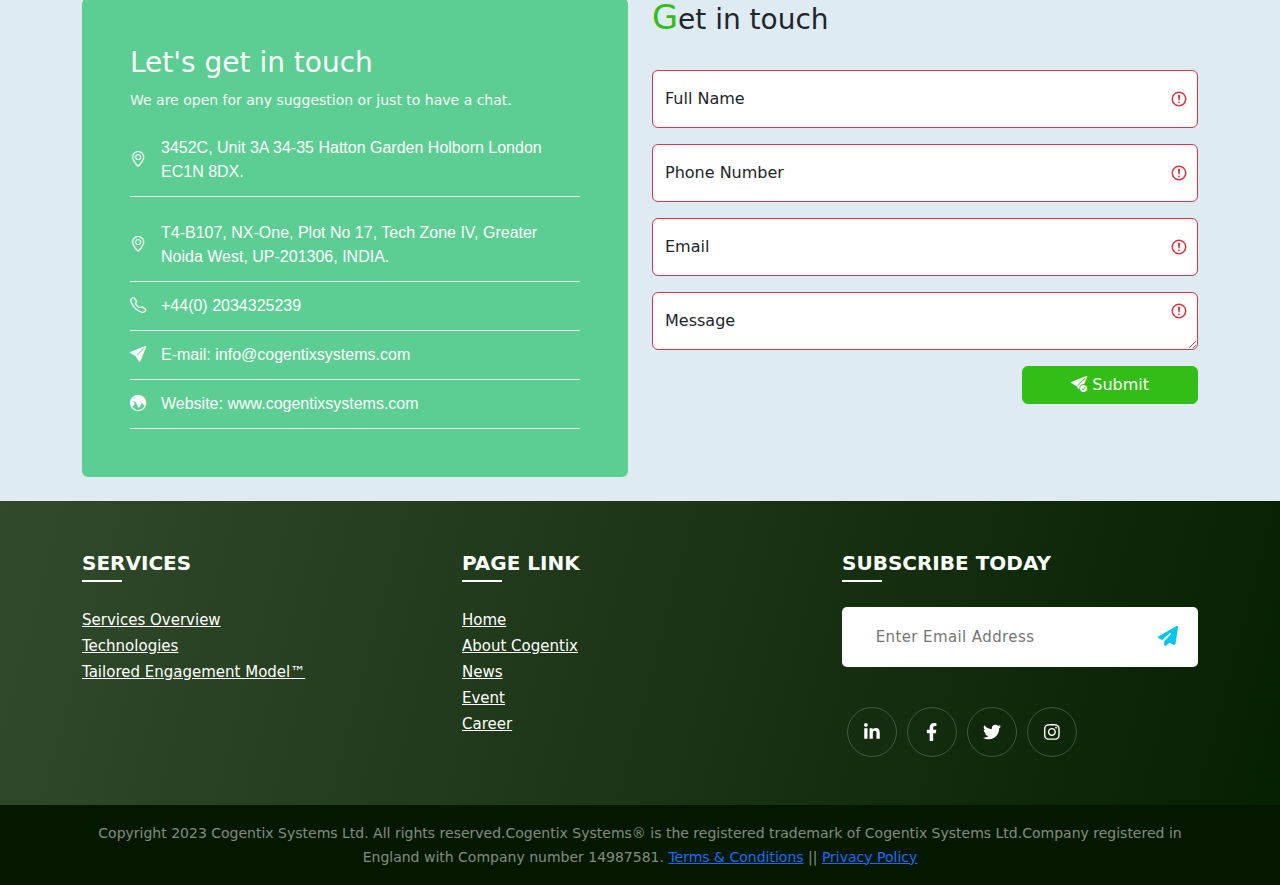
==== commit e52d811f: "done" ====
--- a/index.html
+++ b/index.html
@@ -586,7 +586,7 @@
                 <div class="text-content">
                   <div class="text-icon"> <i class="bi bi-telephone"></i> </div>
                   <div>
-                      <p class="mb-0">+44 2034325239</p>
+                      <p class="mb-0">+44(0) 2034325239</p>
                   </div>
               </div>
               <div class="text-content">
